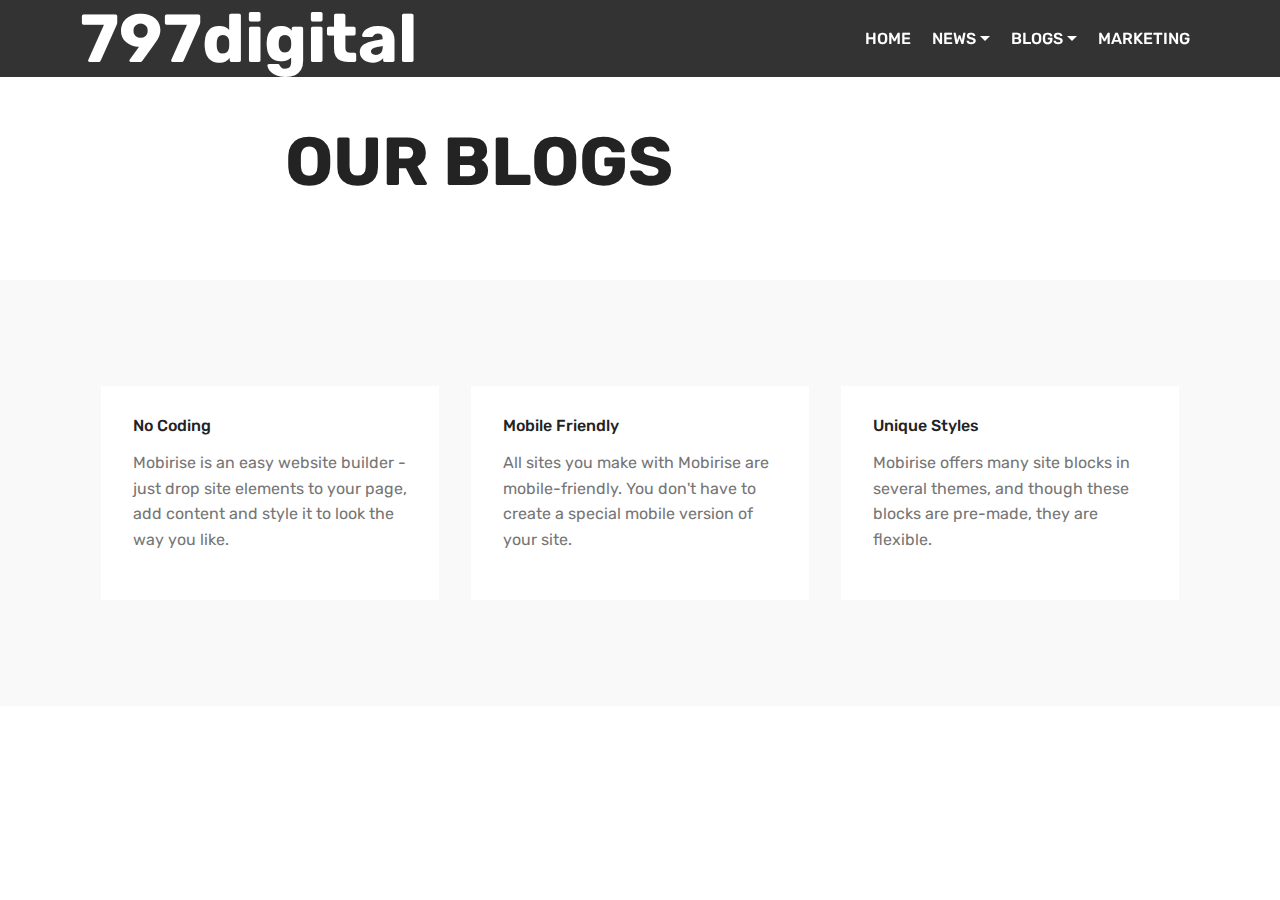
==== BLOGS.html @ 0e844e64 "create github pages" ====
<!DOCTYPE html>
<html >
<head>
  <!-- Site made with Mobirise Website Builder v4.8.4, https://mobirise.com -->
  <meta charset="UTF-8">
  <meta http-equiv="X-UA-Compatible" content="IE=edge">
  <meta name="generator" content="Mobirise v4.8.4, mobirise.com">
  <meta name="viewport" content="width=device-width, initial-scale=1, minimum-scale=1">
  <link rel="shortcut icon" href="assets/images/logo2.png" type="image/x-icon">
  <meta name="description" content="">
  <title>BLOGS</title>
  <link rel="stylesheet" href="assets/web/assets/mobirise-icons/mobirise-icons.css">
  <link rel="stylesheet" href="assets/tether/tether.min.css">
  <link rel="stylesheet" href="assets/bootstrap/css/bootstrap.min.css">
  <link rel="stylesheet" href="assets/bootstrap/css/bootstrap-grid.min.css">
  <link rel="stylesheet" href="assets/bootstrap/css/bootstrap-reboot.min.css">
  <link rel="stylesheet" href="assets/dropdown/css/style.css">
  <link rel="stylesheet" href="assets/theme/css/style.css">
  <link rel="stylesheet" href="assets/mobirise/css/mbr-additional.css" type="text/css">
  
  
  
</head>
<body>
  <section class="menu cid-r5qSWXnFRb" once="menu" id="menu1-b">

    

    <nav class="navbar navbar-expand beta-menu navbar-dropdown align-items-center navbar-fixed-top navbar-toggleable-sm">
        <button class="navbar-toggler navbar-toggler-right" type="button" data-toggle="collapse" data-target="#navbarSupportedContent" aria-controls="navbarSupportedContent" aria-expanded="false" aria-label="Toggle navigation">
            <div class="hamburger">
                <span></span>
                <span></span>
                <span></span>
                <span></span>
            </div>
        </button>
        <div class="menu-logo">
            <div class="navbar-brand">
                
                <span class="navbar-caption-wrap"><a class="navbar-caption text-white display-1" href="https://mobirise.co">
                        797digital</a></span>
            </div>
        </div>
        <div class="collapse navbar-collapse" id="navbarSupportedContent">
            <ul class="navbar-nav nav-dropdown nav-right" data-app-modern-menu="true"><li class="nav-item">
                    <a class="nav-link link text-white display-4" href="https://mobirise.co">
                        
                        HOME</a>
                </li>
                <li class="nav-item dropdown"><a class="nav-link link text-white dropdown-toggle display-4" href="https://mobirise.co" aria-expanded="false" data-toggle="dropdown-submenu">
                        
                        NEWS</a><div class="dropdown-menu"><a class="text-white dropdown-item display-4" href="https://hollywoodopolis.blogspot.com/" aria-expanded="true" target="_blank">CELEBS</a><a class="text-white dropdown-item display-4" href="https://thefilmnewser.blogspot.com/" aria-expanded="true" target="_blank">FILM</a><a class="text-white dropdown-item display-4" href="https://tvlove4.blogspot.com/" aria-expanded="true" target="_blank">TV</a><a class="text-white dropdown-item display-4" href="https://scatenato2.blogspot.com/" aria-expanded="true" target="_blank">MUSIC</a><a class="text-white dropdown-item display-4" href="https://stylesurfy.blogspot.com/" aria-expanded="true" target="_blank">FASHION</a><a class="text-white dropdown-item display-4" href="https://eopolis.blogspot.com/" aria-expanded="true" target="_blank">TECH</a><a class="text-white dropdown-item display-4" href="https://wallstpost.blogspot.com/" aria-expanded="true" target="_blank">BUSINESS</a><a class="text-white dropdown-item display-4" href="https://nflopolis.blogspot.com/" aria-expanded="true" target="_blank">NFL</a><a class="text-white dropdown-item display-4" href="https://nbaopolis.blogspot.com/" aria-expanded="true" target="_blank">NBA</a><a class="text-white dropdown-item display-4" href="https://mlbopolis.blogspot.com/" aria-expanded="true" target="_blank">MLB</a></div></li><li class="nav-item dropdown open"><a class="nav-link link text-white dropdown-toggle display-4" href="https://mobirise.co" data-toggle="dropdown-submenu" aria-expanded="true">
                        
                        BLOGS</a><div class="dropdown-menu"><a class="text-white dropdown-item display-4" href="https://mobirise.co">FASHION</a><a class="text-white dropdown-item display-4" href="https://mobirise.co">TRAVEL</a><a class="text-white dropdown-item display-4" href="https://mobirise.co">WEIRD</a><a class="text-white dropdown-item display-4" href="https://mobirise.co">ANIMALS</a><a class="text-white dropdown-item display-4" href="https://mobirise.co">VIDEO</a></div></li><li class="nav-item"><a class="nav-link link text-white display-4" href="https://mobirise.co">
                        
                        MARKETING</a></li></ul>
            
        </div>
    </nav>
</section>

<section class="engine"><a href="https://mobirise.info/q">free responsive site templates</a></section><section class="mbr-section content4 cid-r5sMwKnuTa" id="content4-c">

    

    <div class="container">
        <div class="media-container-row">
            <div class="title col-12 col-md-8">
                <h2 class="align-center pb-3 mbr-fonts-style display-1"><br><strong>OUR BLOGS</strong></h2>
                
                
            </div>
        </div>
    </div>
</section>

<section class="features4 cid-r5sNaCxOpq" id="features4-d">
    
         

    
    <div class="container">
        <div class="media-container-row">
            <div class="card p-3 col-12 col-md-6 col-lg-4">
                <div class="card-wrapper media-container-row media-container-row">
                    <div class="card-box">
                        <h4 class="card-title pb-3 mbr-fonts-style display-7">
                            No Coding
                        </h4>
                        <p class="mbr-text mbr-fonts-style display-7">
                            Mobirise is an easy website builder - just drop site elements to your page, add content and style it to look the way you like.
                        </p>
                    </div>
                </div>
            </div>

            <div class="card p-3 col-12 col-md-6 col-12 col-md-6 col-lg-4">
                <div class="card-wrapper media-container-row">
                    <div class="card-box">
                        <h4 class="card-title pb-3 mbr-fonts-style display-7">
                            Mobile Friendly
                        </h4>
                        <p class="mbr-text mbr-fonts-style display-7">
                            All sites you make with Mobirise are mobile-friendly. You don't have to create a special mobile version of your site.
                        </p>
                    </div>
                </div>
            </div>

            <div class="card p-3 col-12 col-md-6 col-lg-4">
                <div class="card-wrapper media-container-row">
                    <div class="card-box">
                        <h4 class="card-title pb-3 mbr-fonts-style display-7">
                            Unique Styles
                        </h4>
                        <p class="mbr-text mbr-fonts-style display-7">
                            Mobirise offers many site blocks in several themes, and though these blocks are pre-made, they are flexible.
                        </p>
                    </div>
                </div>
            </div>

            
        </div>
    </div>
</section>


  <script src="assets/web/assets/jquery/jquery.min.js"></script>
  <script src="assets/popper/popper.min.js"></script>
  <script src="assets/tether/tether.min.js"></script>
  <script src="assets/bootstrap/js/bootstrap.min.js"></script>
  <script src="assets/smoothscroll/smooth-scroll.js"></script>
  <script src="assets/dropdown/js/script.min.js"></script>
  <script src="assets/touchswipe/jquery.touch-swipe.min.js"></script>
  <script src="assets/theme/js/script.js"></script>
  
  
</body>
</html>
---- assets/web/assets/mobirise-icons/mobirise-icons.css ----
@font-face {
  font-family: 'MobiriseIcons';
  src:  url('mobirise-icons.eot?spat4u');
  src:  url('mobirise-icons.eot?spat4u#iefix') format('embedded-opentype'),
    url('mobirise-icons.ttf?spat4u') format('truetype'),
    url('mobirise-icons.woff?spat4u') format('woff'),
    url('mobirise-icons.svg?spat4u#MobiriseIcons') format('svg');
  font-weight: normal;
  font-style: normal;
}

[class^="mbri-"], [class*=" mbri-"] {
  /* use !important to prevent issues with browser extensions that change fonts */
  font-family: MobiriseIcons !important;
  speak: none;
  font-style: normal;
  font-weight: normal;
  font-variant: normal;
  text-transform: none;
  line-height: 1;

  /* Better Font Rendering =========== */
  -webkit-font-smoothing: antialiased;
  -moz-osx-font-smoothing: grayscale;
}

.mbri-add-submenu:before {
  content: "\e900";
}
.mbri-alert:before {
  content: "\e901";
}
.mbri-align-center:before {
  content: "\e902";
}
.mbri-align-justify:before {
  content: "\e903";
}
.mbri-align-left:before {
  content: "\e904";
}
.mbri-align-right:before {
  content: "\e905";
}
.mbri-android:before {
  content: "\e906";
}
.mbri-apple:before {
  content: "\e907";
}
.mbri-arrow-down:before {
  content: "\e908";
}
.mbri-arrow-next:before {
  content: "\e909";
}
.mbri-arrow-prev:before {
  content: "\e90a";
}
.mbri-arrow-up:before {
  content: "\e90b";
}
.mbri-bold:before {
  content: "\e90c";
}
.mbri-bookmark:before {
  content: "\e90d";
}
.mbri-bootstrap:before {
  content: "\e90e";
}
.mbri-briefcase:before {
  content: "\e90f";
}
.mbri-browse:before {
  content: "\e910";
}
.mbri-bulleted-list:before {
  content: "\e911";
}
.mbri-calendar:before {
  content: "\e912";
}
.mbri-camera:before {
  content: "\e913";
}
.mbri-cart-add:before {
  content: "\e914";
}
.mbri-cart-full:before {
  content: "\e915";
}
.mbri-cash:before {
  content: "\e916";
}
.mbri-change-style:before {
  content: "\e917";
}
.mbri-chat:before {
  content: "\e918";
}
.mbri-clock:before {
  content: "\e919";
}
.mbri-close:before {
  content: "\e91a";
}
.mbri-cloud:before {
  content: "\e91b";
}
.mbri-code:before {
  content: "\e91c";
}
.mbri-contact-form:before {
  content: "\e91d";
}
.mbri-credit-card:before {
  content: "\e91e";
}
.mbri-cursor-click:before {
  content: "\e91f";
}
.mbri-cust-feedback:before {
  content: "\e920";
}
.mbri-database:before {
  content: "\e921";
}
.mbri-delivery:before {
  content: "\e922";
}
.mbri-desktop:before {
  content: "\e923";
}
.mbri-devices:before {
  content: "\e924";
}
.mbri-down:before {
  content: "\e925";
}
.mbri-download:before {
  content: "\e989";
}
.mbri-drag-n-drop:before {
  content: "\e927";
}
.mbri-drag-n-drop2:before {
  content: "\e928";
}
.mbri-edit:before {
  content: "\e929";
}
.mbri-edit2:before {
  content: "\e92a";
}
.mbri-error:before {
  content: "\e92b";
}
.mbri-extension:before {
  content: "\e92c";
}
.mbri-features:before {
  content: "\e92d";
}
.mbri-file:before {
  content: "\e92e";
}
.mbri-flag:before {
  content: "\e92f";
}
.mbri-folder:before {
  content: "\e930";
}
.mbri-gift:before {
  content: "\e931";
}
.mbri-github:before {
  content: "\e932";
}
.mbri-globe:before {
  content: "\e933";
}
.mbri-globe-2:before {
  content: "\e934";
}
.mbri-growing-chart:before {
  content: "\e935";
}
.mbri-hearth:before {
  content: "\e936";
}
.mbri-help:before {
  content: "\e937";
}
.mbri-home:before {
  content: "\e938";
}
.mbri-hot-cup:before {
  content: "\e939";
}
.mbri-idea:before {
  content: "\e93a";
}
.mbri-image-gallery:before {
  content: "\e93b";
}
.mbri-image-slider:before {
  content: "\e93c";
}
.mbri-info:before {
  content: "\e93d";
}
.mbri-italic:before {
  content: "\e93e";
}
.mbri-key:before {
  content: "\e93f";
}
.mbri-laptop:before {
  content: "\e940";
}
.mbri-layers:before {
  content: "\e941";
}
.mbri-left-right:before {
  content: "\e942";
}
.mbri-left:before {
  content: "\e943";
}
.mbri-letter:before {
  content: "\e944";
}
.mbri-like:before {
  content: "\e945";
}
.mbri-link:before {
  content: "\e946";
}
.mbri-lock:before {
  content: "\e947";
}
.mbri-login:before {
  content: "\e948";
}
.mbri-logout:before {
  content: "\e949";
}
.mbri-magic-stick:before {
  content: "\e94a";
}
.mbri-map-pin:before {
  content: "\e94b";
}
.mbri-menu:before {
  content: "\e94c";
}
.mbri-mobile:before {
  content: "\e94d";
}
.mbri-mobile2:before {
  content: "\e94e";
}
.mbri-mobirise:before {
  content: "\e94f";
}
.mbri-more-horizontal:before {
  content: "\e950";
}
.mbri-more-vertical:before {
  content: "\e951";
}
.mbri-music:before {
  content: "\e952";
}
.mbri-new-file:before {
  content: "\e953";
}
.mbri-numbered-list:before {
  content: "\e954";
}
.mbri-opened-folder:before {
  content: "\e955";
}
.mbri-pages:before {
  content: "\e956";
}
.mbri-paper-plane:before {
  content: "\e957";
}
.mbri-paperclip:before {
  content: "\e958";
}
.mbri-photo:before {
  content: "\e959";
}
.mbri-photos:before {
  content: "\e95a";
}
.mbri-pin:before {
  content: "\e95b";
}
.mbri-play:before {
  content: "\e95c";
}
.mbri-plus:before {
  content: "\e95d";
}
.mbri-preview:before {
  content: "\e95e";
}
.mbri-print:before {
  content: "\e95f";
}
.mbri-protect:before {
  content: "\e960";
}
.mbri-question:before {
  content: "\e961";
}
.mbri-quote-left:before {
  content: "\e962";
}
.mbri-quote-right:before {
  content: "\e963";
}
.mbri-refresh:before {
  content: "\e964";
}
.mbri-responsive:before {
  content: "\e965";
}
.mbri-right:before {
  content: "\e966";
}
.mbri-rocket:before {
  content: "\e967";
}
.mbri-sad-face:before {
  content: "\e968";
}
.mbri-sale:before {
  content: "\e969";
}
.mbri-save:before {
  content: "\e96a";
}
.mbri-search:before {
  content: "\e96b";
}
.mbri-setting:before {
  content: "\e96c";
}
.mbri-setting2:before {
  content: "\e96d";
}
.mbri-setting3:before {
  content: "\e96e";
}
.mbri-share:before {
  content: "\e96f";
}
.mbri-shopping-bag:before {
  content: "\e970";
}
.mbri-shopping-basket:before {
  content: "\e971";
}
.mbri-shopping-cart:before {
  content: "\e972";
}
.mbri-sites:before {
  content: "\e973";
}
.mbri-smile-face:before {
  content: "\e974";
}
.mbri-speed:before {
  content: "\e975";
}
.mbri-star:before {
  content: "\e976";
}
.mbri-success:before {
  content: "\e977";
}
.mbri-sun:before {
  content: "\e978";
}
.mbri-sun2:before {
  content: "\e979";
}
.mbri-tablet:before {
  content: "\e97a";
}
.mbri-tablet-vertical:before {
  content: "\e97b";
}
.mbri-target:before {
  content: "\e97c";
}
.mbri-timer:before {
  content: "\e97d";
}
.mbri-to-ftp:before {
  content: "\e97e";
}
.mbri-to-local-drive:before {
  content: "\e97f";
}
.mbri-touch-swipe:before {
  content: "\e980";
}
.mbri-touch:before {
  content: "\e981";
}
.mbri-trash:before {
  content: "\e982";
}
.mbri-underline:before {
  content: "\e983";
}
.mbri-unlink:before {
  content: "\e984";
}
.mbri-unlock:before {
  content: "\e985";
}
.mbri-up-down:before {
  content: "\e986";
}
.mbri-up:before {
  content: "\e987";
}
.mbri-update:before {
  content: "\e988";
}
.mbri-upload:before {
 content: "\e926"; 
}
.mbri-user:before {
  content: "\e98a";
}
.mbri-user2:before {
  content: "\e98b";
}
.mbri-users:before {
  content: "\e98c";
}
.mbri-video:before {
  content: "\e98d";
}
.mbri-video-play:before {
  content: "\e98e";
}
.mbri-watch:before {
  content: "\e98f";
}
.mbri-website-theme:before {
  content: "\e990";
}
.mbri-wifi:before {
  content: "\e991";
}
.mbri-windows:before {
  content: "\e992";
}
.mbri-zoom-out:before {
  content: "\e993";
}
.mbri-redo:before {
  content: "\e994";
}
.mbri-undo:before {
  content: "\e995";
}
---- assets/dropdown/css/style.css ----
.navbar-dropdown {
  left: 0;
  padding: 0;
  position: absolute;
  right: 0;
  top: 0;
  transition: all 0.45s ease;
  z-index: 1030;
  background: #282828; }
  .navbar-dropdown .navbar-logo {
    margin-right: 0.8rem;
    transition: margin 0.3s ease-in-out;
    vertical-align: middle; }
    .navbar-dropdown .navbar-logo img {
      height: 3.125rem;
      transition: all 0.3s ease-in-out; }
    .navbar-dropdown .navbar-logo.mbr-iconfont {
      font-size: 3.125rem;
      line-height: 3.125rem; }
  .navbar-dropdown .navbar-caption {
    font-weight: 700;
    white-space: normal;
    vertical-align: -4px;
    line-height: 3.125rem !important; }
    .navbar-dropdown .navbar-caption, .navbar-dropdown .navbar-caption:hover {
      color: inherit;
      text-decoration: none; }
  .navbar-dropdown .mbr-iconfont + .navbar-caption {
    vertical-align: -1px; }
  .navbar-dropdown.navbar-fixed-top {
    position: fixed; }
  .navbar-dropdown .navbar-brand span {
    vertical-align: -4px; }
  .navbar-dropdown.bg-color.transparent {
    background: none; }
  .navbar-dropdown.navbar-short .navbar-brand {
    padding: 0.625rem 0; }
    .navbar-dropdown.navbar-short .navbar-brand span {
      vertical-align: -1px; }
  .navbar-dropdown.navbar-short .navbar-caption {
    line-height: 2.375rem !important;
    vertical-align: -2px; }
  .navbar-dropdown.navbar-short .navbar-logo {
    margin-right: 0.5rem; }
    .navbar-dropdown.navbar-short .navbar-logo img {
      height: 2.375rem; }
    .navbar-dropdown.navbar-short .navbar-logo.mbr-iconfont {
      font-size: 2.375rem;
      line-height: 2.375rem; }
  .navbar-dropdown.navbar-short .mbr-table-cell {
    height: 3.625rem; }
  .navbar-dropdown .navbar-close {
    left: 0.6875rem;
    position: fixed;
    top: 0.75rem;
    z-index: 1000; }
  .navbar-dropdown .hamburger-icon {
    content: "";
    display: inline-block;
    vertical-align: middle;
    width: 16px;
    -webkit-box-shadow: 0 -6px 0 1px #282828,0 0 0 1px #282828,0 6px 0 1px #282828;
    -moz-box-shadow: 0 -6px 0 1px #282828,0 0 0 1px #282828,0 6px 0 1px #282828;
    box-shadow: 0 -6px 0 1px #282828,0 0 0 1px #282828,0 6px 0 1px #282828; }

.dropdown-menu .dropdown-toggle[data-toggle="dropdown-submenu"]::after {
  border-bottom: 0.35em solid transparent;
  border-left: 0.35em solid;
  border-right: 0;
  border-top: 0.35em solid transparent;
  margin-left: 0.3rem; }

.dropdown-menu .dropdown-item:focus {
  outline: 0; }

.nav-dropdown {
  font-size: 0.75rem;
  font-weight: 500;
  height: auto !important; }
  .nav-dropdown .nav-btn {
    padding-left: 1rem; }
  .nav-dropdown .link {
    margin: .667em 1.667em;
    font-weight: 500;
    padding: 0;
    transition: color .2s ease-in-out; }
    .nav-dropdown .link.dropdown-toggle {
      margin-right: 2.583em; }
      .nav-dropdown .link.dropdown-toggle::after {
        margin-left: .25rem;
        border-top: 0.35em solid;
        border-right: 0.35em solid transparent;
        border-left: 0.35em solid transparent;
        border-bottom: 0; }
      .nav-dropdown .link.dropdown-toggle[aria-expanded="true"] {
        margin: 0;
        padding: 0.667em 3.263em  0.667em 1.667em; }
  .nav-dropdown .link::after,
  .nav-dropdown .dropdown-item::after {
    color: inherit; }
  .nav-dropdown .btn {
    font-size: 0.75rem;
    font-weight: 700;
    letter-spacing: 0;
    margin-bottom: 0;
    padding-left: 1.25rem;
    padding-right: 1.25rem; }
  .nav-dropdown .dropdown-menu {
    border-radius: 0;
    border: 0;
    left: 0;
    margin: 0;
    padding-bottom: 1.25rem;
    padding-top: 1.25rem;
    position: relative; }
  .nav-dropdown .dropdown-submenu {
    margin-left: 0.125rem;
    top: 0; }
  .nav-dropdown .dropdown-item {
    font-weight: 500;
    line-height: 2;
    padding: 0.3846em 4.615em 0.3846em 1.5385em;
    position: relative;
    transition: color .2s ease-in-out, background-color .2s ease-in-out; }
    .nav-dropdown .dropdown-item::after {
      margin-top: -0.3077em;
      position: absolute;
      right: 1.1538em;
      top: 50%; }
    .nav-dropdown .dropdown-item:focus, .nav-dropdown .dropdown-item:hover {
      background: none; }

@media (max-width: 767px) {
  .nav-dropdown.navbar-toggleable-sm {
    bottom: 0;
    display: none;
    left: 0;
    overflow-x: hidden;
    position: fixed;
    top: 0;
    transform: translateX(-100%);
    -ms-transform: translateX(-100%);
    -webkit-transform: translateX(-100%);
    width: 18.75rem;
    z-index: 999; } }
.nav-dropdown.navbar-toggleable-xl {
  bottom: 0;
  display: none;
  left: 0;
  overflow-x: hidden;
  position: fixed;
  top: 0;
  transform: translateX(-100%);
  -ms-transform: translateX(-100%);
  -webkit-transform: translateX(-100%);
  width: 18.75rem;
  z-index: 999; }

.nav-dropdown-sm {
  display: block !important;
  overflow-x: hidden;
  overflow: auto;
  padding-top: 3.875rem; }
  .nav-dropdown-sm::after {
    content: "";
    display: block;
    height: 3rem;
    width: 100%; }
  .nav-dropdown-sm.collapse.in ~ .navbar-close {
    display: block !important; }
  .nav-dropdown-sm.collapsing, .nav-dropdown-sm.collapse.in {
    transform: translateX(0);
    -ms-transform: translateX(0);
    -webkit-transform: translateX(0);
    transition: all 0.25s ease-out;
    -webkit-transition: all 0.25s ease-out;
    background: #282828; }
  .nav-dropdown-sm.collapsing[aria-expanded="false"] {
    transform: translateX(-100%);
    -ms-transform: translateX(-100%);
    -webkit-transform: translateX(-100%); }
  .nav-dropdown-sm .nav-item {
    display: block;
    margin-left: 0 !important;
    padding-left: 0; }
  .nav-dropdown-sm .link,
  .nav-dropdown-sm .dropdown-item {
    border-top: 1px dotted rgba(255, 255, 255, 0.1);
    font-size: 0.8125rem;
    line-height: 1.6;
    margin: 0 !important;
    padding: 0.875rem 2.4rem 0.875rem 1.5625rem !important;
    position: relative;
    white-space: normal; }
    .nav-dropdown-sm .link:focus, .nav-dropdown-sm .link:hover,
    .nav-dropdown-sm .dropdown-item:focus,
    .nav-dropdown-sm .dropdown-item:hover {
      background: rgba(0, 0, 0, 0.2) !important;
      color: #c0a375; }
  .nav-dropdown-sm .nav-btn {
    position: relative;
    padding: 1.5625rem 1.5625rem 0 1.5625rem; }
    .nav-dropdown-sm .nav-btn::before {
      border-top: 1px dotted rgba(255, 255, 255, 0.1);
      content: "";
      left: 0;
      position: absolute;
      top: 0;
      width: 100%; }
    .nav-dropdown-sm .nav-btn + .nav-btn {
      padding-top: 0.625rem; }
      .nav-dropdown-sm .nav-btn + .nav-btn::before {
        display: none; }
  .nav-dropdown-sm .btn {
    padding: 0.625rem 0; }
  .nav-dropdown-sm .dropdown-toggle[data-toggle="dropdown-submenu"]::after {
    margin-left: .25rem;
    border-top: 0.35em solid;
    border-right: 0.35em solid transparent;
    border-left: 0.35em solid transparent;
    border-bottom: 0; }
  .nav-dropdown-sm .dropdown-toggle[data-toggle="dropdown-submenu"][aria-expanded="true"]::after {
    border-top: 0;
    border-right: 0.35em solid transparent;
    border-left: 0.35em solid transparent;
    border-bottom: 0.35em solid; }
  .nav-dropdown-sm .dropdown-menu {
    margin: 0;
    padding: 0;
    position: relative;
    top: 0;
    left: 0;
    width: 100%;
    border: 0;
    float: none;
    border-radius: 0;
    background: none; }
  .nav-dropdown-sm .dropdown-submenu {
    left: 100%;
    margin-left: 0.125rem;
    margin-top: -1.25rem;
    top: 0; }

.navbar-toggleable-sm .nav-dropdown .dropdown-menu {
  position: absolute; }

.navbar-toggleable-sm .nav-dropdown .dropdown-submenu {
  left: 100%;
  margin-left: 0.125rem;
  margin-top: -1.25rem;
  top: 0; }

.navbar-toggleable-sm.opened .nav-dropdown .dropdown-menu {
  position: relative; }

.navbar-toggleable-sm.opened .nav-dropdown .dropdown-submenu {
  left: 0;
  margin-left: 00rem;
  margin-top: 0rem;
  top: 0; }

.is-builder .nav-dropdown.collapsing {
  transition: none !important; }

/*# sourceMappingURL=style.css.map */
---- assets/theme/css/style.css ----
/*!
 * Mobirise v4 theme (https://mobirise.com/)
 * Copyright 2017 Mobirise
 */section{background-color:#eeeeee}section,.container,.container-fluid{position:relative;word-wrap:break-word}a.mbr-iconfont:hover{text-decoration:none}.article .lead p,.article .lead ul,.article .lead ol,.article .lead pre,.article .lead blockquote{margin-bottom:0}a{font-style:normal;font-weight:400;cursor:pointer}a,a:hover{text-decoration:none}figure{margin-bottom:0}body{color:#232323}h1,h2,h3,h4,h5,h6,.h1,.h2,.h3,.h4,.h5,.h6,.display-1,.display-2,.display-3,.display-4{line-height:1;word-break:break-word;word-wrap:break-word}b,strong{font-weight:bold}blockquote{padding:10px 0 10px 20px;position:relative;border-left:2px solid;border-color:#ff3366}input:-webkit-autofill,input:-webkit-autofill:hover,input:-webkit-autofill:focus,input:-webkit-autofill:active{transition-delay:9999s;transition-property:background-color, color}textarea[type="hidden"]{display:none}body{position:relative}section{background-position:50% 50%;background-repeat:no-repeat;background-size:cover}section .mbr-background-video,section .mbr-background-video-preview{position:absolute;bottom:0;left:0;right:0;top:0}.hidden{visibility:hidden}.mbr-z-index20{z-index:20}/*! Base colors */.mbr-white{color:#ffffff}.mbr-black{color:#000000}.mbr-bg-white{background-color:#ffffff}.mbr-bg-black{background-color:#000000}/*! Text-aligns */.align-left{text-align:left}.align-center{text-align:center}.align-right{text-align:right}@media (max-width: 767px){.align-left,.align-center,.align-right,.mbr-section-btn,.mbr-section-title{text-align:center}}/*! Font-weight  */.mbr-light{font-weight:300}.mbr-regular{font-weight:400}.mbr-semibold{font-weight:500}.mbr-bold{font-weight:700}/*! Media  */.media-size-item{-webkit-flex:1 1 auto;-moz-flex:1 1 auto;-ms-flex:1 1 auto;-o-flex:1 1 auto;flex:1 1 auto}.media-content{-webkit-flex-basis:100%;flex-basis:100%}.media-container-row{display:-ms-flexbox;display:-webkit-flex;display:flex;-webkit-flex-direction:row;-ms-flex-direction:row;flex-direction:row;-webkit-flex-wrap:wrap;-ms-flex-wrap:wrap;flex-wrap:wrap;-webkit-justify-content:center;-ms-flex-pack:center;justify-content:center;-webkit-align-content:center;-ms-flex-line-pack:center;align-content:center;-webkit-align-items:start;-ms-flex-align:start;align-items:start}.media-container-row .media-size-item{width:400px}.media-container-column{display:-ms-flexbox;display:-webkit-flex;display:flex;-webkit-flex-direction:column;-ms-flex-direction:column;flex-direction:column;-webkit-flex-wrap:wrap;-ms-flex-wrap:wrap;flex-wrap:wrap;-webkit-justify-content:center;-ms-flex-pack:center;justify-content:center;-webkit-align-content:center;-ms-flex-line-pack:center;align-content:center;-webkit-align-items:stretch;-ms-flex-align:stretch;align-items:stretch}.media-container-column>*{width:100%}@media (min-width: 992px){.media-container-row{-webkit-flex-wrap:nowrap;-ms-flex-wrap:nowrap;flex-wrap:nowrap}}figure{overflow:hidden}figure[mbr-media-size]{transition:width 0.1s}.mbr-figure img,.mbr-figure iframe{display:block;width:100%}.card{background-color:transparent;border:none}.card-img{text-align:center;flex-shrink:0;-webkit-flex-shrink:0}.media{max-width:100%;margin:0 auto}.mbr-figure{-ms-flex-item-align:center;-ms-grid-row-align:center;-webkit-align-self:center;align-self:center}.media-container>div{max-width:100%}.mbr-figure img,.card-img img{width:100%}@media (max-width: 991px){.media-size-item{width:auto !important}.media{width:auto}.mbr-figure{width:100% !important}}/*! Buttons */.mbr-section-btn{margin-left:-.25rem;margin-right:-.25rem;font-size:0}nav .mbr-section-btn{margin-left:0rem;margin-right:0rem}/*! Btn icon margin */.btn .mbr-iconfont,.btn.btn-sm .mbr-iconfont{cursor:pointer;margin-right:0.5rem}.btn.btn-md .mbr-iconfont,.btn.btn-md .mbr-iconfont{margin-right:0.8rem}.mbr-regular{font-weight:400}.mbr-semibold{font-weight:500}.mbr-bold{font-weight:700}[type="submit"]{-webkit-appearance:none}/*! Full-screen */.mbr-fullscreen .mbr-overlay{min-height:100vh}.mbr-fullscreen{display:flex;display:-webkit-flex;display:-moz-flex;display:-ms-flex;display:-o-flex;align-items:center;-webkit-align-items:center;min-height:100vh;padding-top:3rem;padding-bottom:3rem}/*! Map */.map{height:25rem;position:relative}.map iframe{width:100%;height:100%}.form-asterisk{font-family:initial;position:absolute;top:-2px;font-weight:normal}/*! Scroll to top arrow */.mbr-arrow-up{bottom:25px;right:90px;position:fixed;text-align:right;z-index:5000;color:#ffffff;font-size:32px;transform:rotate(180deg);-webkit-transform:rotate(180deg)}.mbr-arrow-up a{background:rgba(0,0,0,0.2);border-radius:3px;color:#fff;display:inline-block;height:60px;width:60px;outline-style:none !important;position:relative;text-decoration:none;transition:all .3s ease-in-out;cursor:pointer;text-align:center}.mbr-arrow-up a:hover{background-color:rgba(0,0,0,0.4)}.mbr-arrow-up a i{line-height:60px}.mbr-arrow-up-icon{display:block;color:#fff}.mbr-arrow-up-icon::before{content:"\203a";display:inline-block;font-family:serif;font-size:32px;line-height:1;font-style:normal;position:relative;top:6px;left:-4px;-webkit-transform:rotate(-90deg);transform:rotate(-90deg)}/*! Arrow Down */.mbr-arrow{position:absolute;bottom:45px;left:50%;width:60px;height:60px;cursor:pointer;background-color:rgba(80,80,80,0.5);border-radius:50%;-webkit-transform:translateX(-50%);transform:translateX(-50%)}.mbr-arrow>a{display:inline-block;text-decoration:none;outline-style:none;-webkit-animation:arrowdown 1.7s ease-in-out infinite;animation:arrowdown 1.7s ease-in-out infinite}.mbr-arrow>a>i{position:absolute;top:-2px;left:15px;font-size:2rem}@keyframes arrowdown{0%{transform:translateY(0px);-webkit-transform:translateY(0px)}50%{transform:translateY(-5px);-webkit-transform:translateY(-5px)}100%{transform:translateY(0px);-webkit-transform:translateY(0px)}}@-webkit-keyframes arrowdown{0%{transform:translateY(0px);-webkit-transform:translateY(0px)}50%{transform:translateY(-5px);-webkit-transform:translateY(-5px)}100%{transform:translateY(0px);-webkit-transform:translateY(0px)}}@media (max-width: 500px){.mbr-arrow-up{left:50%;right:auto;transform:translateX(-50%) rotate(180deg);-webkit-transform:translateX(-50%) rotate(180deg)}}@keyframes gradient-animation{from{background-position:0% 100%;animation-timing-function:ease-in-out}to{background-position:100% 0%;animation-timing-function:ease-in-out}}@-webkit-keyframes gradient-animation{from{background-position:0% 100%;animation-timing-function:ease-in-out}to{background-position:100% 0%;animation-timing-function:ease-in-out}}.bg-gradient{background-size:200% 200%;animation:gradient-animation 5s infinite alternate;-webkit-animation:gradient-animation 5s infinite alternate}.menu .navbar-brand{display:-webkit-flex}.menu .navbar-brand span{display:flex;display:-webkit-flex}.menu .navbar-brand .navbar-caption-wrap{display:-webkit-flex}.menu .navbar-brand .navbar-logo img{display:-webkit-flex}@media (min-width: 768px) and (max-width: 991px){.menu .navbar-toggleable-sm .navbar-nav{display:-webkit-box;display:-webkit-flex;display:-ms-flexbox}}@media (min-width: 992px){.menu .navbar-nav.nav-dropdown{display:-webkit-flex}.menu .navbar-toggleable-sm .navbar-collapse{display:-webkit-flex !important}}.navbar{display:-webkit-flex;-webkit-flex-wrap:wrap;-webkit-align-items:center;-webkit-justify-content:space-between}.navbar-collapse{-webkit-flex-basis:100%;-webkit-flex-grow:1;-webkit-align-items:center}.nav-dropdown .link{padding:.667em 1.667em !important;margin:0 !important}.nav{display:-webkit-flex;-webkit-flex-wrap:wrap}.row{display:-webkit-flex;-webkit-flex-wrap:wrap}.justify-content-center{-webkit-justify-content:center}.form-inline{display:-webkit-flex;-webkit-flex-flow:row wrap;-webkit-align-items:center}.card-wrapper{flex:1;-webkit-flex:1}.carousel-control{display:-webkit-flex;-webkit-align-items:center;-webkit-justify-content:center}.carousel-controls{display:-webkit-flex}.media{display:-webkit-flex}
/*# sourceMappingURL=style.css.map */
.engine {
	position: absolute;
	text-indent: -2400px;
	text-align: center;
	padding: 0;
	top: 0;
	left: -2400px;
}
---- assets/mobirise/css/mbr-additional.css ----
@import url(https://fonts.googleapis.com/css?family=Rubik:300,300i,400,400i,500,500i,700,700i,900,900i);





body {
  font-style: normal;
  line-height: 1.5;
}
.mbr-section-title {
  font-style: normal;
  line-height: 1.2;
}
.mbr-section-subtitle {
  line-height: 1.3;
}
.mbr-text {
  font-style: normal;
  line-height: 1.6;
}
.display-1 {
  font-family: 'Rubik', sans-serif;
  font-size: 4.25rem;
}
.display-1 > .mbr-iconfont {
  font-size: 6.8rem;
}
.display-2 {
  font-family: 'Rubik', sans-serif;
  font-size: 3rem;
}
.display-2 > .mbr-iconfont {
  font-size: 4.8rem;
}
.display-4 {
  font-family: 'Rubik', sans-serif;
  font-size: 1rem;
}
.display-4 > .mbr-iconfont {
  font-size: 1.6rem;
}
.display-5 {
  font-family: 'Rubik', sans-serif;
  font-size: 1.5rem;
}
.display-5 > .mbr-iconfont {
  font-size: 2.4rem;
}
.display-7 {
  font-family: 'Rubik', sans-serif;
  font-size: 1rem;
}
.display-7 > .mbr-iconfont {
  font-size: 1.6rem;
}
/* ---- Fluid typography for mobile devices ---- */
/* 1.4 - font scale ratio ( bootstrap == 1.42857 ) */
/* 100vw - current viewport width */
/* (48 - 20)  48 == 48rem == 768px, 20 == 20rem == 320px(minimal supported viewport) */
/* 0.65 - min scale variable, may vary */
@media (max-width: 768px) {
  .display-1 {
    font-size: 3.4rem;
    font-size: calc( 2.1374999999999997rem + (4.25 - 2.1374999999999997) * ((100vw - 20rem) / (48 - 20)));
    line-height: calc( 1.4 * (2.1374999999999997rem + (4.25 - 2.1374999999999997) * ((100vw - 20rem) / (48 - 20))));
  }
  .display-2 {
    font-size: 2.4rem;
    font-size: calc( 1.7rem + (3 - 1.7) * ((100vw - 20rem) / (48 - 20)));
    line-height: calc( 1.4 * (1.7rem + (3 - 1.7) * ((100vw - 20rem) / (48 - 20))));
  }
  .display-4 {
    font-size: 0.8rem;
    font-size: calc( 1rem + (1 - 1) * ((100vw - 20rem) / (48 - 20)));
    line-height: calc( 1.4 * (1rem + (1 - 1) * ((100vw - 20rem) / (48 - 20))));
  }
  .display-5 {
    font-size: 1.2rem;
    font-size: calc( 1.175rem + (1.5 - 1.175) * ((100vw - 20rem) / (48 - 20)));
    line-height: calc( 1.4 * (1.175rem + (1.5 - 1.175) * ((100vw - 20rem) / (48 - 20))));
  }
}
/* Buttons */
.btn {
  font-weight: 500;
  border-width: 2px;
  font-style: normal;
  letter-spacing: 1px;
  margin: .4rem .8rem;
  white-space: normal;
  -webkit-transition: all 0.3s ease-in-out;
  -moz-transition: all 0.3s ease-in-out;
  transition: all 0.3s ease-in-out;
  display: inline-flex;
  align-items: center;
  justify-content: center;
  word-break: break-word;
  -webkit-align-items: center;
  -webkit-justify-content: center;
  display: -webkit-inline-flex;
  padding: 1rem 3rem;
  border-radius: 3px;
}
.btn-sm {
  font-weight: 500;
  letter-spacing: 1px;
  -webkit-transition: all 0.3s ease-in-out;
  -moz-transition: all 0.3s ease-in-out;
  transition: all 0.3s ease-in-out;
  padding: 0.6rem 1.5rem;
  border-radius: 3px;
}
.btn-md {
  font-weight: 500;
  letter-spacing: 1px;
  margin: .4rem .8rem !important;
  -webkit-transition: all 0.3s ease-in-out;
  -moz-transition: all 0.3s ease-in-out;
  transition: all 0.3s ease-in-out;
  padding: 1rem 3rem;
  border-radius: 3px;
}
.btn-lg {
  font-weight: 500;
  letter-spacing: 1px;
  margin: .4rem .8rem !important;
  -webkit-transition: all 0.3s ease-in-out;
  -moz-transition: all 0.3s ease-in-out;
  transition: all 0.3s ease-in-out;
  padding: 1.2rem 3.2rem;
  border-radius: 3px;
}
.bg-primary {
  background-color: #333333 !important;
}
.bg-success {
  background-color: #333333 !important;
}
.bg-info {
  background-color: #333333 !important;
}
.bg-warning {
  background-color: #333333 !important;
}
.bg-danger {
  background-color: #333333 !important;
}
.btn-primary,
.btn-primary:active {
  background-color: #333333 !important;
  border-color: #333333 !important;
  color: #ffffff !important;
}
.btn-primary:hover,
.btn-primary:focus,
.btn-primary.focus,
.btn-primary.active {
  color: #ffffff !important;
  background-color: #0d0d0d !important;
  border-color: #0d0d0d !important;
}
.btn-primary.disabled,
.btn-primary:disabled {
  color: #ffffff !important;
  background-color: #0d0d0d !important;
  border-color: #0d0d0d !important;
}
.btn-secondary,
.btn-secondary:active {
  background-color: #333333 !important;
  border-color: #333333 !important;
  color: #ffffff !important;
}
.btn-secondary:hover,
.btn-secondary:focus,
.btn-secondary.focus,
.btn-secondary.active {
  color: #ffffff !important;
  background-color: #0d0d0d !important;
  border-color: #0d0d0d !important;
}
.btn-secondary.disabled,
.btn-secondary:disabled {
  color: #ffffff !important;
  background-color: #0d0d0d !important;
  border-color: #0d0d0d !important;
}
.btn-info,
.btn-info:active {
  background-color: #333333 !important;
  border-color: #333333 !important;
  color: #ffffff !important;
}
.btn-info:hover,
.btn-info:focus,
.btn-info.focus,
.btn-info.active {
  color: #ffffff !important;
  background-color: #0d0d0d !important;
  border-color: #0d0d0d !important;
}
.btn-info.disabled,
.btn-info:disabled {
  color: #ffffff !important;
  background-color: #0d0d0d !important;
  border-color: #0d0d0d !important;
}
.btn-success,
.btn-success:active {
  background-color: #333333 !important;
  border-color: #333333 !important;
  color: #ffffff !important;
}
.btn-success:hover,
.btn-success:focus,
.btn-success.focus,
.btn-success.active {
  color: #ffffff !important;
  background-color: #0d0d0d !important;
  border-color: #0d0d0d !important;
}
.btn-success.disabled,
.btn-success:disabled {
  color: #ffffff !important;
  background-color: #0d0d0d !important;
  border-color: #0d0d0d !important;
}
.btn-warning,
.btn-warning:active {
  background-color: #333333 !important;
  border-color: #333333 !important;
  color: #ffffff !important;
}
.btn-warning:hover,
.btn-warning:focus,
.btn-warning.focus,
.btn-warning.active {
  color: #ffffff !important;
  background-color: #0d0d0d !important;
  border-color: #0d0d0d !important;
}
.btn-warning.disabled,
.btn-warning:disabled {
  color: #ffffff !important;
  background-color: #0d0d0d !important;
  border-color: #0d0d0d !important;
}
.btn-danger,
.btn-danger:active {
  background-color: #333333 !important;
  border-color: #333333 !important;
  color: #ffffff !important;
}
.btn-danger:hover,
.btn-danger:focus,
.btn-danger.focus,
.btn-danger.active {
  color: #ffffff !important;
  background-color: #0d0d0d !important;
  border-color: #0d0d0d !important;
}
.btn-danger.disabled,
.btn-danger:disabled {
  color: #ffffff !important;
  background-color: #0d0d0d !important;
  border-color: #0d0d0d !important;
}
.btn-white {
  color: #333333 !important;
}
.btn-white,
.btn-white:active {
  background-color: #ffffff !important;
  border-color: #ffffff !important;
  color: #808080 !important;
}
.btn-white:hover,
.btn-white:focus,
.btn-white.focus,
.btn-white.active {
  color: #808080 !important;
  background-color: #d9d9d9 !important;
  border-color: #d9d9d9 !important;
}
.btn-white.disabled,
.btn-white:disabled {
  color: #808080 !important;
  background-color: #d9d9d9 !important;
  border-color: #d9d9d9 !important;
}
.btn-black,
.btn-black:active {
  background-color: #333333 !important;
  border-color: #333333 !important;
  color: #ffffff !important;
}
.btn-black:hover,
.btn-black:focus,
.btn-black.focus,
.btn-black.active {
  color: #ffffff !important;
  background-color: #0d0d0d !important;
  border-color: #0d0d0d !important;
}
.btn-black.disabled,
.btn-black:disabled {
  color: #ffffff !important;
  background-color: #0d0d0d !important;
  border-color: #0d0d0d !important;
}
.btn-primary-outline,
.btn-primary-outline:active {
  background: none;
  border-color: #000000;
  color: #000000;
}
.btn-primary-outline:hover,
.btn-primary-outline:focus,
.btn-primary-outline.focus,
.btn-primary-outline.active {
  color: #ffffff;
  background-color: #333333;
  border-color: #333333;
}
.btn-primary-outline.disabled,
.btn-primary-outline:disabled {
  color: #ffffff !important;
  background-color: #333333 !important;
  border-color: #333333 !important;
}
.btn-secondary-outline,
.btn-secondary-outline:active {
  background: none;
  border-color: #000000;
  color: #000000;
}
.btn-secondary-outline:hover,
.btn-secondary-outline:focus,
.btn-secondary-outline.focus,
.btn-secondary-outline.active {
  color: #ffffff;
  background-color: #333333;
  border-color: #333333;
}
.btn-secondary-outline.disabled,
.btn-secondary-outline:disabled {
  color: #ffffff !important;
  background-color: #333333 !important;
  border-color: #333333 !important;
}
.btn-info-outline,
.btn-info-outline:active {
  background: none;
  border-color: #000000;
  color: #000000;
}
.btn-info-outline:hover,
.btn-info-outline:focus,
.btn-info-outline.focus,
.btn-info-outline.active {
  color: #ffffff;
  background-color: #333333;
  border-color: #333333;
}
.btn-info-outline.disabled,
.btn-info-outline:disabled {
  color: #ffffff !important;
  background-color: #333333 !important;
  border-color: #333333 !important;
}
.btn-success-outline,
.btn-success-outline:active {
  background: none;
  border-color: #000000;
  color: #000000;
}
.btn-success-outline:hover,
.btn-success-outline:focus,
.btn-success-outline.focus,
.btn-success-outline.active {
  color: #ffffff;
  background-color: #333333;
  border-color: #333333;
}
.btn-success-outline.disabled,
.btn-success-outline:disabled {
  color: #ffffff !important;
  background-color: #333333 !important;
  border-color: #333333 !important;
}
.btn-warning-outline,
.btn-warning-outline:active {
  background: none;
  border-color: #000000;
  color: #000000;
}
.btn-warning-outline:hover,
.btn-warning-outline:focus,
.btn-warning-outline.focus,
.btn-warning-outline.active {
  color: #ffffff;
  background-color: #333333;
  border-color: #333333;
}
.btn-warning-outline.disabled,
.btn-warning-outline:disabled {
  color: #ffffff !important;
  background-color: #333333 !important;
  border-color: #333333 !important;
}
.btn-danger-outline,
.btn-danger-outline:active {
  background: none;
  border-color: #000000;
  color: #000000;
}
.btn-danger-outline:hover,
.btn-danger-outline:focus,
.btn-danger-outline.focus,
.btn-danger-outline.active {
  color: #ffffff;
  background-color: #333333;
  border-color: #333333;
}
.btn-danger-outline.disabled,
.btn-danger-outline:disabled {
  color: #ffffff !important;
  background-color: #333333 !important;
  border-color: #333333 !important;
}
.btn-black-outline,
.btn-black-outline:active {
  background: none;
  border-color: #000000;
  color: #000000;
}
.btn-black-outline:hover,
.btn-black-outline:focus,
.btn-black-outline.focus,
.btn-black-outline.active {
  color: #ffffff;
  background-color: #333333;
  border-color: #333333;
}
.btn-black-outline.disabled,
.btn-black-outline:disabled {
  color: #ffffff !important;
  background-color: #333333 !important;
  border-color: #333333 !important;
}
.btn-white-outline,
.btn-white-outline:active,
.btn-white-outline.active {
  background: none;
  border-color: #ffffff;
  color: #ffffff;
}
.btn-white-outline:hover,
.btn-white-outline:focus,
.btn-white-outline.focus {
  color: #333333;
  background-color: #ffffff;
  border-color: #ffffff;
}
.text-primary {
  color: #333333 !important;
}
.text-secondary {
  color: #333333 !important;
}
.text-success {
  color: #333333 !important;
}
.text-info {
  color: #333333 !important;
}
.text-warning {
  color: #333333 !important;
}
.text-danger {
  color: #333333 !important;
}
.text-white {
  color: #ffffff !important;
}
.text-black {
  color: #000000 !important;
}
a.text-primary:hover,
a.text-primary:focus {
  color: #000000 !important;
}
a.text-secondary:hover,
a.text-secondary:focus {
  color: #000000 !important;
}
a.text-success:hover,
a.text-success:focus {
  color: #000000 !important;
}
a.text-info:hover,
a.text-info:focus {
  color: #000000 !important;
}
a.text-warning:hover,
a.text-warning:focus {
  color: #000000 !important;
}
a.text-danger:hover,
a.text-danger:focus {
  color: #000000 !important;
}
a.text-white:hover,
a.text-white:focus {
  color: #b3b3b3 !important;
}
a.text-black:hover,
a.text-black:focus {
  color: #4d4d4d !important;
}
.alert-success {
  background-color: #70c770;
}
.alert-info {
  background-color: #333333;
}
.alert-warning {
  background-color: #333333;
}
.alert-danger {
  background-color: #333333;
}
.mbr-section-btn a.btn:not(.btn-form) {
  border-radius: 100px;
}
.mbr-section-btn a.btn:not(.btn-form):hover,
.mbr-section-btn a.btn:not(.btn-form):focus {
  box-shadow: none !important;
}
.mbr-section-btn a.btn:not(.btn-form):hover,
.mbr-section-btn a.btn:not(.btn-form):focus {
  box-shadow: 0 10px 40px 0 rgba(0, 0, 0, 0.2) !important;
  -webkit-box-shadow: 0 10px 40px 0 rgba(0, 0, 0, 0.2) !important;
}
.mbr-gallery-filter li a {
  border-radius: 100px !important;
}
.mbr-gallery-filter li.active .btn {
  background-color: #333333;
  border-color: #333333;
  color: #ffffff;
}
.mbr-gallery-filter li.active .btn:focus {
  box-shadow: none;
}
.nav-tabs .nav-link {
  border-radius: 100px !important;
}
.btn-form {
  border-radius: 0;
}
.btn-form:hover {
  cursor: pointer;
}
a,
a:hover {
  color: #333333;
}
.mbr-plan-header.bg-primary .mbr-plan-subtitle,
.mbr-plan-header.bg-primary .mbr-plan-price-desc {
  color: #a6a6a6;
}
.mbr-plan-header.bg-success .mbr-plan-subtitle,
.mbr-plan-header.bg-success .mbr-plan-price-desc {
  color: #a6a6a6;
}
.mbr-plan-header.bg-info .mbr-plan-subtitle,
.mbr-plan-header.bg-info .mbr-plan-price-desc {
  color: #a6a6a6;
}
.mbr-plan-header.bg-warning .mbr-plan-subtitle,
.mbr-plan-header.bg-warning .mbr-plan-price-desc {
  color: #a6a6a6;
}
.mbr-plan-header.bg-danger .mbr-plan-subtitle,
.mbr-plan-header.bg-danger .mbr-plan-price-desc {
  color: #a6a6a6;
}
/* Scroll to top button*/
.scrollToTop_wraper {
  display: none;
}
#scrollToTop a i:before {
  content: '';
  position: absolute;
  height: 40%;
  top: 25%;
  background: #fff;
  width: 2px;
  left: calc(50% - 1px);
}
#scrollToTop a i:after {
  content: '';
  position: absolute;
  display: block;
  border-top: 2px solid #fff;
  border-right: 2px solid #fff;
  width: 40%;
  height: 40%;
  left: 30%;
  bottom: 30%;
  transform: rotate(135deg);
  -webkit-transform: rotate(135deg);
}
/* Others*/
.note-check a[data-value=Rubik] {
  font-style: normal;
}
.mbr-arrow a {
  color: #ffffff;
}
@media (max-width: 767px) {
  .mbr-arrow {
    display: none;
  }
}
.form-control-label {
  position: relative;
  cursor: pointer;
  margin-bottom: .357em;
  padding: 0;
}
.alert {
  color: #ffffff;
  border-radius: 0;
  border: 0;
  font-size: .875rem;
  line-height: 1.5;
  margin-bottom: 1.875rem;
  padding: 1.25rem;
  position: relative;
}
.alert.alert-form::after {
  background-color: inherit;
  bottom: -7px;
  content: "";
  display: block;
  height: 14px;
  left: 50%;
  margin-left: -7px;
  position: absolute;
  transform: rotate(45deg);
  width: 14px;
  -webkit-transform: rotate(45deg);
}
.form-control {
  background-color: #f5f5f5;
  box-shadow: none;
  color: #565656;
  font-family: 'Rubik', sans-serif;
  font-size: 1rem;
  line-height: 1.43;
  min-height: 3.5em;
  padding: 1.07em .5em;
}
.form-control > .mbr-iconfont {
  font-size: 1.6rem;
}
.form-control,
.form-control:focus {
  border: 1px solid #e8e8e8;
}
.form-active .form-control:invalid {
  border-color: red;
}
.mbr-overlay {
  background-color: #000;
  bottom: 0;
  left: 0;
  opacity: .5;
  position: absolute;
  right: 0;
  top: 0;
  z-index: 0;
}
blockquote {
  font-style: italic;
  padding: 10px 0 10px 20px;
  font-size: 1.09rem;
  position: relative;
  border-color: #333333;
  border-width: 3px;
}
ul,
ol,
pre,
blockquote {
  margin-bottom: 2.3125rem;
}
pre {
  background: #f4f4f4;
  padding: 10px 24px;
  white-space: pre-wrap;
}
.inactive {
  -webkit-user-select: none;
  -moz-user-select: none;
  -ms-user-select: none;
  user-select: none;
  pointer-events: none;
  -webkit-user-drag: none;
  user-drag: none;
}
.mbr-section__comments .row {
  justify-content: center;
  -webkit-justify-content: center;
}
/* Forms */
.mbr-form .btn {
  margin: .4rem 0;
}
.mbr-form .input-group-btn a.btn {
  border-radius: 100px !important;
}
.mbr-form .input-group-btn a.btn:hover {
  box-shadow: 0 10px 40px 0 rgba(0, 0, 0, 0.2);
}
.mbr-form .input-group-btn button[type="submit"] {
  border-radius: 100px !important;
  padding: 1rem 3rem;
}
.mbr-form .input-group-btn button[type="submit"]:hover {
  box-shadow: 0 10px 40px 0 rgba(0, 0, 0, 0.2);
}
.form2 .form-control {
  border-top-left-radius: 100px;
  border-bottom-left-radius: 100px;
}
.form2 .input-group-btn a.btn {
  border-top-left-radius: 0 !important;
  border-bottom-left-radius: 0 !important;
}
.form2 .input-group-btn button[type="submit"] {
  border-top-left-radius: 0 !important;
  border-bottom-left-radius: 0 !important;
}
.form3 input[type="email"] {
  border-radius: 100px !important;
}
@media (max-width: 349px) {
  .form2 input[type="email"] {
    border-radius: 100px !important;
  }
  .form2 .input-group-btn a.btn {
    border-radius: 100px !important;
  }
  .form2 .input-group-btn button[type="submit"] {
    border-radius: 100px !important;
  }
}
@media (max-width: 767px) {
  .btn {
    font-size: .75rem !important;
  }
  .btn .mbr-iconfont {
    font-size: 1rem !important;
  }
}
/* Social block */
.btn-social {
  font-size: 20px;
  border-radius: 50%;
  padding: 0;
  width: 44px;
  height: 44px;
  line-height: 44px;
  text-align: center;
  position: relative;
  border: 2px solid #c0a375;
  border-color: #333333;
  color: #232323;
  cursor: pointer;
}
.btn-social i {
  top: 0;
  line-height: 44px;
  width: 44px;
}
.btn-social:hover {
  color: #fff;
  background: #333333;
}
.btn-social + .btn {
  margin-left: .1rem;
}
/* Footer */
.mbr-footer-content li::before,
.mbr-footer .mbr-contacts li::before {
  background: #333333;
}
.mbr-footer-content li a:hover,
.mbr-footer .mbr-contacts li a:hover {
  color: #333333;
}
.footer3 input[type="email"],
.footer4 input[type="email"] {
  border-radius: 100px !important;
}
.footer3 .input-group-btn a.btn,
.footer4 .input-group-btn a.btn {
  border-radius: 100px !important;
}
.footer3 .input-group-btn button[type="submit"],
.footer4 .input-group-btn button[type="submit"] {
  border-radius: 100px !important;
}
/* Headers*/
.header13 .form-inline input[type="email"],
.header14 .form-inline input[type="email"] {
  border-radius: 100px;
}
.header13 .form-inline input[type="text"],
.header14 .form-inline input[type="text"] {
  border-radius: 100px;
}
.header13 .form-inline input[type="tel"],
.header14 .form-inline input[type="tel"] {
  border-radius: 100px;
}
.header13 .form-inline a.btn,
.header14 .form-inline a.btn {
  border-radius: 100px;
}
.header13 .form-inline button,
.header14 .form-inline button {
  border-radius: 100px !important;
}
.offset-1 {
  margin-left: 8.33333%;
}
.offset-2 {
  margin-left: 16.66667%;
}
.offset-3 {
  margin-left: 25%;
}
.offset-4 {
  margin-left: 33.33333%;
}
.offset-5 {
  margin-left: 41.66667%;
}
.offset-6 {
  margin-left: 50%;
}
.offset-7 {
  margin-left: 58.33333%;
}
.offset-8 {
  margin-left: 66.66667%;
}
.offset-9 {
  margin-left: 75%;
}
.offset-10 {
  margin-left: 83.33333%;
}
.offset-11 {
  margin-left: 91.66667%;
}
@media (min-width: 576px) {
  .offset-sm-0 {
    margin-left: 0%;
  }
  .offset-sm-1 {
    margin-left: 8.33333%;
  }
  .offset-sm-2 {
    margin-left: 16.66667%;
  }
  .offset-sm-3 {
    margin-left: 25%;
  }
  .offset-sm-4 {
    margin-left: 33.33333%;
  }
  .offset-sm-5 {
    margin-left: 41.66667%;
  }
  .offset-sm-6 {
    margin-left: 50%;
  }
  .offset-sm-7 {
    margin-left: 58.33333%;
  }
  .offset-sm-8 {
    margin-left: 66.66667%;
  }
  .offset-sm-9 {
    margin-left: 75%;
  }
  .offset-sm-10 {
    margin-left: 83.33333%;
  }
  .offset-sm-11 {
    margin-left: 91.66667%;
  }
}
@media (min-width: 768px) {
  .offset-md-0 {
    margin-left: 0%;
  }
  .offset-md-1 {
    margin-left: 8.33333%;
  }
  .offset-md-2 {
    margin-left: 16.66667%;
  }
  .offset-md-3 {
    margin-left: 25%;
  }
  .offset-md-4 {
    margin-left: 33.33333%;
  }
  .offset-md-5 {
    margin-left: 41.66667%;
  }
  .offset-md-6 {
    margin-left: 50%;
  }
  .offset-md-7 {
    margin-left: 58.33333%;
  }
  .offset-md-8 {
    margin-left: 66.66667%;
  }
  .offset-md-9 {
    margin-left: 75%;
  }
  .offset-md-10 {
    margin-left: 83.33333%;
  }
  .offset-md-11 {
    margin-left: 91.66667%;
  }
}
@media (min-width: 992px) {
  .offset-lg-0 {
    margin-left: 0%;
  }
  .offset-lg-1 {
    margin-left: 8.33333%;
  }
  .offset-lg-2 {
    margin-left: 16.66667%;
  }
  .offset-lg-3 {
    margin-left: 25%;
  }
  .offset-lg-4 {
    margin-left: 33.33333%;
  }
  .offset-lg-5 {
    margin-left: 41.66667%;
  }
  .offset-lg-6 {
    margin-left: 50%;
  }
  .offset-lg-7 {
    margin-left: 58.33333%;
  }
  .offset-lg-8 {
    margin-left: 66.66667%;
  }
  .offset-lg-9 {
    margin-left: 75%;
  }
  .offset-lg-10 {
    margin-left: 83.33333%;
  }
  .offset-lg-11 {
    margin-left: 91.66667%;
  }
}
@media (min-width: 1200px) {
  .offset-xl-0 {
    margin-left: 0%;
  }
  .offset-xl-1 {
    margin-left: 8.33333%;
  }
  .offset-xl-2 {
    margin-left: 16.66667%;
  }
  .offset-xl-3 {
    margin-left: 25%;
  }
  .offset-xl-4 {
    margin-left: 33.33333%;
  }
  .offset-xl-5 {
    margin-left: 41.66667%;
  }
  .offset-xl-6 {
    margin-left: 50%;
  }
  .offset-xl-7 {
    margin-left: 58.33333%;
  }
  .offset-xl-8 {
    margin-left: 66.66667%;
  }
  .offset-xl-9 {
    margin-left: 75%;
  }
  .offset-xl-10 {
    margin-left: 83.33333%;
  }
  .offset-xl-11 {
    margin-left: 91.66667%;
  }
}
.navbar-toggler {
  -webkit-align-self: flex-start;
  -ms-flex-item-align: start;
  align-self: flex-start;
  padding: 0.25rem 0.75rem;
  font-size: 1.25rem;
  line-height: 1;
  background: transparent;
  border: 1px solid transparent;
  -webkit-border-radius: 0.25rem;
  border-radius: 0.25rem;
}
.navbar-toggler:focus,
.navbar-toggler:hover {
  text-decoration: none;
}
.navbar-toggler-icon {
  display: inline-block;
  width: 1.5em;
  height: 1.5em;
  vertical-align: middle;
  content: "";
  background: no-repeat center center;
  -webkit-background-size: 100% 100%;
  -o-background-size: 100% 100%;
  background-size: 100% 100%;
}
.navbar-toggler-left {
  position: absolute;
  left: 1rem;
}
.navbar-toggler-right {
  position: absolute;
  right: 1rem;
}
@media (max-width: 575px) {
  .navbar-toggleable .navbar-nav .dropdown-menu {
    position: static;
    float: none;
  }
  .navbar-toggleable > .container {
    padding-right: 0;
    padding-left: 0;
  }
}
@media (min-width: 576px) {
  .navbar-toggleable {
    -webkit-box-orient: horizontal;
    -webkit-box-direction: normal;
    -webkit-flex-direction: row;
    -ms-flex-direction: row;
    flex-direction: row;
    -webkit-flex-wrap: nowrap;
    -ms-flex-wrap: nowrap;
    flex-wrap: nowrap;
    -webkit-box-align: center;
    -webkit-align-items: center;
    -ms-flex-align: center;
    align-items: center;
  }
  .navbar-toggleable .navbar-nav {
    -webkit-box-orient: horizontal;
    -webkit-box-direction: normal;
    -webkit-flex-direction: row;
    -ms-flex-direction: row;
    flex-direction: row;
  }
  .navbar-toggleable .navbar-nav .nav-link {
    padding-right: .5rem;
    padding-left: .5rem;
  }
  .navbar-toggleable > .container {
    display: -webkit-box;
    display: -webkit-flex;
    display: -ms-flexbox;
    display: flex;
    -webkit-flex-wrap: nowrap;
    -ms-flex-wrap: nowrap;
    flex-wrap: nowrap;
    -webkit-box-align: center;
    -webkit-align-items: center;
    -ms-flex-align: center;
    align-items: center;
  }
  .navbar-toggleable .navbar-collapse {
    display: -webkit-box !important;
    display: -webkit-flex !important;
    display: -ms-flexbox !important;
    display: flex !important;
    width: 100%;
  }
  .navbar-toggleable .navbar-toggler {
    display: none;
  }
}
@media (max-width: 767px) {
  .navbar-toggleable-sm .navbar-nav .dropdown-menu {
    position: static;
    float: none;
  }
  .navbar-toggleable-sm > .container {
    padding-right: 0;
    padding-left: 0;
  }
}
@media (min-width: 768px) {
  .navbar-toggleable-sm {
    -webkit-box-orient: horizontal;
    -webkit-box-direction: normal;
    -webkit-flex-direction: row;
    -ms-flex-direction: row;
    flex-direction: row;
    -webkit-flex-wrap: nowrap;
    -ms-flex-wrap: nowrap;
    flex-wrap: nowrap;
    -webkit-box-align: center;
    -webkit-align-items: center;
    -ms-flex-align: center;
    align-items: center;
  }
  .navbar-toggleable-sm .navbar-nav {
    -webkit-box-orient: horizontal;
    -webkit-box-direction: normal;
    -webkit-flex-direction: row;
    -ms-flex-direction: row;
    flex-direction: row;
  }
  .navbar-toggleable-sm .navbar-nav .nav-link {
    padding-right: .5rem;
    padding-left: .5rem;
  }
  .navbar-toggleable-sm > .container {
    display: -webkit-box;
    display: -webkit-flex;
    display: -ms-flexbox;
    display: flex;
    -webkit-flex-wrap: nowrap;
    -ms-flex-wrap: nowrap;
    flex-wrap: nowrap;
    -webkit-box-align: center;
    -webkit-align-items: center;
    -ms-flex-align: center;
    align-items: center;
  }
  .navbar-toggleable-sm .navbar-collapse {
    display: none;
    width: 100%;
  }
  .navbar-toggleable-sm .navbar-toggler {
    display: none;
  }
}
@media (max-width: 991px) {
  .navbar-toggleable-md .navbar-nav .dropdown-menu {
    position: static;
    float: none;
  }
  .navbar-toggleable-md > .container {
    padding-right: 0;
    padding-left: 0;
  }
}
@media (min-width: 992px) {
  .navbar-toggleable-md {
    -webkit-box-orient: horizontal;
    -webkit-box-direction: normal;
    -webkit-flex-direction: row;
    -ms-flex-direction: row;
    flex-direction: row;
    -webkit-flex-wrap: nowrap;
    -ms-flex-wrap: nowrap;
    flex-wrap: nowrap;
    -webkit-box-align: center;
    -webkit-align-items: center;
    -ms-flex-align: center;
    align-items: center;
  }
  .navbar-toggleable-md .navbar-nav {
    -webkit-box-orient: horizontal;
    -webkit-box-direction: normal;
    -webkit-flex-direction: row;
    -ms-flex-direction: row;
    flex-direction: row;
  }
  .navbar-toggleable-md .navbar-nav .nav-link {
    padding-right: .5rem;
    padding-left: .5rem;
  }
  .navbar-toggleable-md > .container {
    display: -webkit-box;
    display: -webkit-flex;
    display: -ms-flexbox;
    display: flex;
    -webkit-flex-wrap: nowrap;
    -ms-flex-wrap: nowrap;
    flex-wrap: nowrap;
    -webkit-box-align: center;
    -webkit-align-items: center;
    -ms-flex-align: center;
    align-items: center;
  }
  .navbar-toggleable-md .navbar-collapse {
    display: -webkit-box !important;
    display: -webkit-flex !important;
    display: -ms-flexbox !important;
    display: flex !important;
    width: 100%;
  }
  .navbar-toggleable-md .navbar-toggler {
    display: none;
  }
}
@media (max-width: 1199px) {
  .navbar-toggleable-lg .navbar-nav .dropdown-menu {
    position: static;
    float: none;
  }
  .navbar-toggleable-lg > .container {
    padding-right: 0;
    padding-left: 0;
  }
}
@media (min-width: 1200px) {
  .navbar-toggleable-lg {
    -webkit-box-orient: horizontal;
    -webkit-box-direction: normal;
    -webkit-flex-direction: row;
    -ms-flex-direction: row;
    flex-direction: row;
    -webkit-flex-wrap: nowrap;
    -ms-flex-wrap: nowrap;
    flex-wrap: nowrap;
    -webkit-box-align: center;
    -webkit-align-items: center;
    -ms-flex-align: center;
    align-items: center;
  }
  .navbar-toggleable-lg .navbar-nav {
    -webkit-box-orient: horizontal;
    -webkit-box-direction: normal;
    -webkit-flex-direction: row;
    -ms-flex-direction: row;
    flex-direction: row;
  }
  .navbar-toggleable-lg .navbar-nav .nav-link {
    padding-right: .5rem;
    padding-left: .5rem;
  }
  .navbar-toggleable-lg > .container {
    display: -webkit-box;
    display: -webkit-flex;
    display: -ms-flexbox;
    display: flex;
    -webkit-flex-wrap: nowrap;
    -ms-flex-wrap: nowrap;
    flex-wrap: nowrap;
    -webkit-box-align: center;
    -webkit-align-items: center;
    -ms-flex-align: center;
    align-items: center;
  }
  .navbar-toggleable-lg .navbar-collapse {
    display: -webkit-box !important;
    display: -webkit-flex !important;
    display: -ms-flexbox !important;
    display: flex !important;
    width: 100%;
  }
  .navbar-toggleable-lg .navbar-toggler {
    display: none;
  }
}
.navbar-toggleable-xl {
  -webkit-box-orient: horizontal;
  -webkit-box-direction: normal;
  -webkit-flex-direction: row;
  -ms-flex-direction: row;
  flex-direction: row;
  -webkit-flex-wrap: nowrap;
  -ms-flex-wrap: nowrap;
  flex-wrap: nowrap;
  -webkit-box-align: center;
  -webkit-align-items: center;
  -ms-flex-align: center;
  align-items: center;
}
.navbar-toggleable-xl .navbar-nav .dropdown-menu {
  position: static;
  float: none;
}
.navbar-toggleable-xl > .container {
  padding-right: 0;
  padding-left: 0;
}
.navbar-toggleable-xl .navbar-nav {
  -webkit-box-orient: horizontal;
  -webkit-box-direction: normal;
  -webkit-flex-direction: row;
  -ms-flex-direction: row;
  flex-direction: row;
}
.navbar-toggleable-xl .navbar-nav .nav-link {
  padding-right: .5rem;
  padding-left: .5rem;
}
.navbar-toggleable-xl > .container {
  display: -webkit-box;
  display: -webkit-flex;
  display: -ms-flexbox;
  display: flex;
  -webkit-flex-wrap: nowrap;
  -ms-flex-wrap: nowrap;
  flex-wrap: nowrap;
  -webkit-box-align: center;
  -webkit-align-items: center;
  -ms-flex-align: center;
  align-items: center;
}
.navbar-toggleable-xl .navbar-collapse {
  display: -webkit-box !important;
  display: -webkit-flex !important;
  display: -ms-flexbox !important;
  display: flex !important;
  width: 100%;
}
.navbar-toggleable-xl .navbar-toggler {
  display: none;
}
.card-img {
  width: auto;
}
.menu .navbar.collapsed:not(.beta-menu) {
  flex-direction: column;
  -webkit-flex-direction: column;
}
.carousel-item.active,
.carousel-item-next,
.carousel-item-prev {
  display: -webkit-box;
  display: -webkit-flex;
  display: -ms-flexbox;
  display: flex;
}
.note-air-layout .dropup .dropdown-menu,
.note-air-layout .navbar-fixed-bottom .dropdown .dropdown-menu {
  bottom: initial !important;
}
html,
body {
  height: auto;
  min-height: 100vh;
}
.dropup .dropdown-toggle::after {
  display: none;
}
.cid-r5qS0msxC5 {
  background-color: #333333;
}
.cid-r5qSWXnFRb .navbar {
  padding: .5rem 0;
  background: #333333;
  transition: none;
  min-height: 77px;
}
.cid-r5qSWXnFRb .navbar-dropdown.bg-color.transparent.opened {
  background: #333333;
}
.cid-r5qSWXnFRb a {
  font-style: normal;
}
.cid-r5qSWXnFRb .nav-item span {
  padding-right: 0.4em;
  line-height: 0.5em;
  vertical-align: text-bottom;
  position: relative;
  text-decoration: none;
}
.cid-r5qSWXnFRb .nav-item a {
  display: -webkit-flex;
  align-items: center;
  justify-content: center;
  padding: 0.7rem 0 !important;
  margin: 0rem .65rem !important;
  -webkit-align-items: center;
  -webkit-justify-content: center;
}
.cid-r5qSWXnFRb .nav-item:focus,
.cid-r5qSWXnFRb .nav-link:focus {
  outline: none;
}
.cid-r5qSWXnFRb .btn {
  padding: 0.4rem 1.5rem;
  display: -webkit-inline-flex;
  align-items: center;
  -webkit-align-items: center;
}
.cid-r5qSWXnFRb .btn .mbr-iconfont {
  font-size: 1.6rem;
}
.cid-r5qSWXnFRb .menu-logo {
  margin-right: auto;
}
.cid-r5qSWXnFRb .menu-logo .navbar-brand {
  display: -webkit-flex;
  margin-left: 5rem;
  padding: 0;
  transition: padding .2s;
  min-height: 3.8rem;
  align-items: center;
  -webkit-align-items: center;
}
.cid-r5qSWXnFRb .menu-logo .navbar-brand .navbar-caption-wrap {
  display: -webkit-flex;
  -webkit-align-items: center;
  align-items: center;
  word-break: break-word;
  min-width: 7rem;
  margin: .3rem 0;
}
.cid-r5qSWXnFRb .menu-logo .navbar-brand .navbar-caption-wrap .navbar-caption {
  line-height: 1.2rem !important;
  padding-right: 2rem;
}
.cid-r5qSWXnFRb .menu-logo .navbar-brand .navbar-logo {
  font-size: 4rem;
  transition: font-size 0.25s;
}
.cid-r5qSWXnFRb .menu-logo .navbar-brand .navbar-logo img {
  display: -webkit-flex;
}
.cid-r5qSWXnFRb .menu-logo .navbar-brand .navbar-logo .mbr-iconfont {
  transition: font-size 0.25s;
}
.cid-r5qSWXnFRb .navbar-toggleable-sm .navbar-collapse {
  justify-content: flex-end;
  -webkit-justify-content: flex-end;
  padding-right: 5rem;
  width: auto;
}
.cid-r5qSWXnFRb .navbar-toggleable-sm .navbar-collapse .navbar-nav {
  flex-wrap: wrap;
  -webkit-flex-wrap: wrap;
  padding-left: 0;
}
.cid-r5qSWXnFRb .navbar-toggleable-sm .navbar-collapse .navbar-nav .nav-item {
  -webkit-align-self: center;
  align-self: center;
}
.cid-r5qSWXnFRb .navbar-toggleable-sm .navbar-collapse .navbar-buttons {
  padding-left: 0;
  padding-bottom: 0;
}
.cid-r5qSWXnFRb .dropdown .dropdown-menu {
  background: #333333;
  display: none;
  position: absolute;
  min-width: 5rem;
  padding-top: 1.4rem;
  padding-bottom: 1.4rem;
  text-align: left;
}
.cid-r5qSWXnFRb .dropdown .dropdown-menu .dropdown-item {
  width: auto;
  padding: 0.235em 1.5385em 0.235em 1.5385em !important;
}
.cid-r5qSWXnFRb .dropdown .dropdown-menu .dropdown-item::after {
  right: 0.5rem;
}
.cid-r5qSWXnFRb .dropdown .dropdown-menu .dropdown-submenu {
  margin: 0;
}
.cid-r5qSWXnFRb .dropdown.open > .dropdown-menu {
  display: block;
}
.cid-r5qSWXnFRb .navbar-toggleable-sm.opened:after {
  position: absolute;
  width: 100vw;
  height: 100vh;
  content: '';
  background-color: rgba(0, 0, 0, 0.1);
  left: 0;
  bottom: 0;
  transform: translateY(100%);
  -webkit-transform: translateY(100%);
  z-index: 1000;
}
.cid-r5qSWXnFRb .navbar.navbar-short {
  min-height: 60px;
  transition: all .2s;
}
.cid-r5qSWXnFRb .navbar.navbar-short .navbar-toggler-right {
  top: 20px;
}
.cid-r5qSWXnFRb .navbar.navbar-short .navbar-logo a {
  font-size: 2.5rem !important;
  line-height: 2.5rem;
  transition: font-size 0.25s;
}
.cid-r5qSWXnFRb .navbar.navbar-short .navbar-logo a .mbr-iconfont {
  font-size: 2.5rem !important;
}
.cid-r5qSWXnFRb .navbar.navbar-short .navbar-logo a img {
  height: 3rem !important;
}
.cid-r5qSWXnFRb .navbar.navbar-short .navbar-brand {
  min-height: 3rem;
}
.cid-r5qSWXnFRb button.navbar-toggler {
  width: 31px;
  height: 18px;
  cursor: pointer;
  transition: all .2s;
  top: 1.5rem;
  right: 1rem;
}
.cid-r5qSWXnFRb button.navbar-toggler:focus {
  outline: none;
}
.cid-r5qSWXnFRb button.navbar-toggler .hamburger span {
  position: absolute;
  right: 0;
  width: 30px;
  height: 2px;
  border-right: 5px;
  background-color: #ffffff;
}
.cid-r5qSWXnFRb button.navbar-toggler .hamburger span:nth-child(1) {
  top: 0;
  transition: all .2s;
}
.cid-r5qSWXnFRb button.navbar-toggler .hamburger span:nth-child(2) {
  top: 8px;
  transition: all .15s;
}
.cid-r5qSWXnFRb button.navbar-toggler .hamburger span:nth-child(3) {
  top: 8px;
  transition: all .15s;
}
.cid-r5qSWXnFRb button.navbar-toggler .hamburger span:nth-child(4) {
  top: 16px;
  transition: all .2s;
}
.cid-r5qSWXnFRb nav.opened .hamburger span:nth-child(1) {
  top: 8px;
  width: 0;
  opacity: 0;
  right: 50%;
  transition: all .2s;
}
.cid-r5qSWXnFRb nav.opened .hamburger span:nth-child(2) {
  -webkit-transform: rotate(45deg);
  transform: rotate(45deg);
  transition: all .25s;
}
.cid-r5qSWXnFRb nav.opened .hamburger span:nth-child(3) {
  -webkit-transform: rotate(-45deg);
  transform: rotate(-45deg);
  transition: all .25s;
}
.cid-r5qSWXnFRb nav.opened .hamburger span:nth-child(4) {
  top: 8px;
  width: 0;
  opacity: 0;
  right: 50%;
  transition: all .2s;
}
.cid-r5qSWXnFRb .collapsed.navbar-expand {
  flex-direction: column;
  -webkit-flex-direction: column;
}
.cid-r5qSWXnFRb .collapsed .btn {
  display: -webkit-flex;
}
.cid-r5qSWXnFRb .collapsed .navbar-collapse {
  display: none !important;
  padding-right: 0 !important;
}
.cid-r5qSWXnFRb .collapsed .navbar-collapse.collapsing,
.cid-r5qSWXnFRb .collapsed .navbar-collapse.show {
  display: block !important;
}
.cid-r5qSWXnFRb .collapsed .navbar-collapse.collapsing .navbar-nav,
.cid-r5qSWXnFRb .collapsed .navbar-collapse.show .navbar-nav {
  display: block;
  text-align: center;
}
.cid-r5qSWXnFRb .collapsed .navbar-collapse.collapsing .navbar-nav .nav-item,
.cid-r5qSWXnFRb .collapsed .navbar-collapse.show .navbar-nav .nav-item {
  clear: both;
}
.cid-r5qSWXnFRb .collapsed .navbar-collapse.collapsing .navbar-nav .nav-item:last-child,
.cid-r5qSWXnFRb .collapsed .navbar-collapse.show .navbar-nav .nav-item:last-child {
  margin-bottom: 1rem;
}
.cid-r5qSWXnFRb .collapsed .navbar-collapse.collapsing .navbar-buttons,
.cid-r5qSWXnFRb .collapsed .navbar-collapse.show .navbar-buttons {
  text-align: center;
}
.cid-r5qSWXnFRb .collapsed .navbar-collapse.collapsing .navbar-buttons:last-child,
.cid-r5qSWXnFRb .collapsed .navbar-collapse.show .navbar-buttons:last-child {
  margin-bottom: 1rem;
}
.cid-r5qSWXnFRb .collapsed button.navbar-toggler {
  display: block;
}
.cid-r5qSWXnFRb .collapsed .navbar-brand {
  margin-left: 1rem !important;
}
.cid-r5qSWXnFRb .collapsed .navbar-toggleable-sm {
  flex-direction: column;
  -webkit-flex-direction: column;
}
.cid-r5qSWXnFRb .collapsed .dropdown .dropdown-menu {
  width: 100%;
  text-align: center;
  position: relative;
  opacity: 0;
  display: block;
  height: 0;
  visibility: hidden;
  padding: 0;
  transition-duration: .5s;
  transition-property: opacity,padding,height;
}
.cid-r5qSWXnFRb .collapsed .dropdown.open > .dropdown-menu {
  position: relative;
  opacity: 1;
  height: auto;
  padding: 1.4rem 0;
  visibility: visible;
}
.cid-r5qSWXnFRb .collapsed .dropdown .dropdown-submenu {
  left: 0;
  text-align: center;
  width: 100%;
}
.cid-r5qSWXnFRb .collapsed .dropdown .dropdown-toggle[data-toggle="dropdown-submenu"]::after {
  margin-top: 0;
  position: inherit;
  right: 0;
  top: 50%;
  display: inline-block;
  width: 0;
  height: 0;
  margin-left: .3em;
  vertical-align: middle;
  content: "";
  border-top: .30em solid;
  border-right: .30em solid transparent;
  border-left: .30em solid transparent;
}
@media (max-width: 991px) {
  .cid-r5qSWXnFRb .navbar-expand {
    flex-direction: column;
    -webkit-flex-direction: column;
  }
  .cid-r5qSWXnFRb img {
    height: 3.8rem !important;
  }
  .cid-r5qSWXnFRb .btn {
    display: -webkit-flex;
  }
  .cid-r5qSWXnFRb button.navbar-toggler {
    display: block;
  }
  .cid-r5qSWXnFRb .navbar-brand {
    margin-left: 1rem !important;
  }
  .cid-r5qSWXnFRb .navbar-toggleable-sm {
    flex-direction: column;
    -webkit-flex-direction: column;
  }
  .cid-r5qSWXnFRb .navbar-collapse {
    display: none !important;
    padding-right: 0 !important;
  }
  .cid-r5qSWXnFRb .navbar-collapse.collapsing,
  .cid-r5qSWXnFRb .navbar-collapse.show {
    display: block !important;
  }
  .cid-r5qSWXnFRb .navbar-collapse.collapsing .navbar-nav,
  .cid-r5qSWXnFRb .navbar-collapse.show .navbar-nav {
    display: block;
    text-align: center;
  }
  .cid-r5qSWXnFRb .navbar-collapse.collapsing .navbar-nav .nav-item,
  .cid-r5qSWXnFRb .navbar-collapse.show .navbar-nav .nav-item {
    clear: both;
  }
  .cid-r5qSWXnFRb .navbar-collapse.collapsing .navbar-nav .nav-item:last-child,
  .cid-r5qSWXnFRb .navbar-collapse.show .navbar-nav .nav-item:last-child {
    margin-bottom: 1rem;
  }
  .cid-r5qSWXnFRb .navbar-collapse.collapsing .navbar-buttons,
  .cid-r5qSWXnFRb .navbar-collapse.show .navbar-buttons {
    text-align: center;
  }
  .cid-r5qSWXnFRb .navbar-collapse.collapsing .navbar-buttons:last-child,
  .cid-r5qSWXnFRb .navbar-collapse.show .navbar-buttons:last-child {
    margin-bottom: 1rem;
  }
  .cid-r5qSWXnFRb .dropdown .dropdown-menu {
    width: 100%;
    text-align: center;
    position: relative;
    opacity: 0;
    display: block;
    height: 0;
    visibility: hidden;
    padding: 0;
    transition-duration: .5s;
    transition-property: opacity,padding,height;
  }
  .cid-r5qSWXnFRb .dropdown.open > .dropdown-menu {
    position: relative;
    opacity: 1;
    height: auto;
    padding: 1.4rem 0;
    visibility: visible;
  }
  .cid-r5qSWXnFRb .dropdown .dropdown-submenu {
    left: 0;
    text-align: center;
    width: 100%;
  }
  .cid-r5qSWXnFRb .dropdown .dropdown-toggle[data-toggle="dropdown-submenu"]::after {
    margin-top: 0;
    position: inherit;
    right: 0;
    top: 50%;
    display: inline-block;
    width: 0;
    height: 0;
    margin-left: .3em;
    vertical-align: middle;
    content: "";
    border-top: .30em solid;
    border-right: .30em solid transparent;
    border-left: .30em solid transparent;
  }
}
@media (min-width: 767px) {
  .cid-r5qSWXnFRb .menu-logo {
    flex-shrink: 0;
    -webkit-flex-shrink: 0;
  }
}
.cid-r5qSWXnFRb .navbar-collapse {
  flex-basis: auto;
  -webkit-flex-basis: auto;
}
.cid-r5qSWXnFRb .nav-link:hover,
.cid-r5qSWXnFRb .dropdown-item:hover {
  color: #c1c1c1 !important;
}
.cid-r5qSWXnFRb .navbar {
  padding: .5rem 0;
  background: #333333;
  transition: none;
  min-height: 77px;
}
.cid-r5qSWXnFRb .navbar-dropdown.bg-color.transparent.opened {
  background: #333333;
}
.cid-r5qSWXnFRb a {
  font-style: normal;
}
.cid-r5qSWXnFRb .nav-item span {
  padding-right: 0.4em;
  line-height: 0.5em;
  vertical-align: text-bottom;
  position: relative;
  text-decoration: none;
}
.cid-r5qSWXnFRb .nav-item a {
  display: -webkit-flex;
  align-items: center;
  justify-content: center;
  padding: 0.7rem 0 !important;
  margin: 0rem .65rem !important;
  -webkit-align-items: center;
  -webkit-justify-content: center;
}
.cid-r5qSWXnFRb .nav-item:focus,
.cid-r5qSWXnFRb .nav-link:focus {
  outline: none;
}
.cid-r5qSWXnFRb .btn {
  padding: 0.4rem 1.5rem;
  display: -webkit-inline-flex;
  align-items: center;
  -webkit-align-items: center;
}
.cid-r5qSWXnFRb .btn .mbr-iconfont {
  font-size: 1.6rem;
}
.cid-r5qSWXnFRb .menu-logo {
  margin-right: auto;
}
.cid-r5qSWXnFRb .menu-logo .navbar-brand {
  display: -webkit-flex;
  margin-left: 5rem;
  padding: 0;
  transition: padding .2s;
  min-height: 3.8rem;
  align-items: center;
  -webkit-align-items: center;
}
.cid-r5qSWXnFRb .menu-logo .navbar-brand .navbar-caption-wrap {
  display: -webkit-flex;
  -webkit-align-items: center;
  align-items: center;
  word-break: break-word;
  min-width: 7rem;
  margin: .3rem 0;
}
.cid-r5qSWXnFRb .menu-logo .navbar-brand .navbar-caption-wrap .navbar-caption {
  line-height: 1.2rem !important;
  padding-right: 2rem;
}
.cid-r5qSWXnFRb .menu-logo .navbar-brand .navbar-logo {
  font-size: 4rem;
  transition: font-size 0.25s;
}
.cid-r5qSWXnFRb .menu-logo .navbar-brand .navbar-logo img {
  display: -webkit-flex;
}
.cid-r5qSWXnFRb .menu-logo .navbar-brand .navbar-logo .mbr-iconfont {
  transition: font-size 0.25s;
}
.cid-r5qSWXnFRb .navbar-toggleable-sm .navbar-collapse {
  justify-content: flex-end;
  -webkit-justify-content: flex-end;
  padding-right: 5rem;
  width: auto;
}
.cid-r5qSWXnFRb .navbar-toggleable-sm .navbar-collapse .navbar-nav {
  flex-wrap: wrap;
  -webkit-flex-wrap: wrap;
  padding-left: 0;
}
.cid-r5qSWXnFRb .navbar-toggleable-sm .navbar-collapse .navbar-nav .nav-item {
  -webkit-align-self: center;
  align-self: center;
}
.cid-r5qSWXnFRb .navbar-toggleable-sm .navbar-collapse .navbar-buttons {
  padding-left: 0;
  padding-bottom: 0;
}
.cid-r5qSWXnFRb .dropdown .dropdown-menu {
  background: #333333;
  display: none;
  position: absolute;
  min-width: 5rem;
  padding-top: 1.4rem;
  padding-bottom: 1.4rem;
  text-align: left;
}
.cid-r5qSWXnFRb .dropdown .dropdown-menu .dropdown-item {
  width: auto;
  padding: 0.235em 1.5385em 0.235em 1.5385em !important;
}
.cid-r5qSWXnFRb .dropdown .dropdown-menu .dropdown-item::after {
  right: 0.5rem;
}
.cid-r5qSWXnFRb .dropdown .dropdown-menu .dropdown-submenu {
  margin: 0;
}
.cid-r5qSWXnFRb .dropdown.open > .dropdown-menu {
  display: block;
}
.cid-r5qSWXnFRb .navbar-toggleable-sm.opened:after {
  position: absolute;
  width: 100vw;
  height: 100vh;
  content: '';
  background-color: rgba(0, 0, 0, 0.1);
  left: 0;
  bottom: 0;
  transform: translateY(100%);
  -webkit-transform: translateY(100%);
  z-index: 1000;
}
.cid-r5qSWXnFRb .navbar.navbar-short {
  min-height: 60px;
  transition: all .2s;
}
.cid-r5qSWXnFRb .navbar.navbar-short .navbar-toggler-right {
  top: 20px;
}
.cid-r5qSWXnFRb .navbar.navbar-short .navbar-logo a {
  font-size: 2.5rem !important;
  line-height: 2.5rem;
  transition: font-size 0.25s;
}
.cid-r5qSWXnFRb .navbar.navbar-short .navbar-logo a .mbr-iconfont {
  font-size: 2.5rem !important;
}
.cid-r5qSWXnFRb .navbar.navbar-short .navbar-logo a img {
  height: 3rem !important;
}
.cid-r5qSWXnFRb .navbar.navbar-short .navbar-brand {
  min-height: 3rem;
}
.cid-r5qSWXnFRb button.navbar-toggler {
  width: 31px;
  height: 18px;
  cursor: pointer;
  transition: all .2s;
  top: 1.5rem;
  right: 1rem;
}
.cid-r5qSWXnFRb button.navbar-toggler:focus {
  outline: none;
}
.cid-r5qSWXnFRb button.navbar-toggler .hamburger span {
  position: absolute;
  right: 0;
  width: 30px;
  height: 2px;
  border-right: 5px;
  background-color: #ffffff;
}
.cid-r5qSWXnFRb button.navbar-toggler .hamburger span:nth-child(1) {
  top: 0;
  transition: all .2s;
}
.cid-r5qSWXnFRb button.navbar-toggler .hamburger span:nth-child(2) {
  top: 8px;
  transition: all .15s;
}
.cid-r5qSWXnFRb button.navbar-toggler .hamburger span:nth-child(3) {
  top: 8px;
  transition: all .15s;
}
.cid-r5qSWXnFRb button.navbar-toggler .hamburger span:nth-child(4) {
  top: 16px;
  transition: all .2s;
}
.cid-r5qSWXnFRb nav.opened .hamburger span:nth-child(1) {
  top: 8px;
  width: 0;
  opacity: 0;
  right: 50%;
  transition: all .2s;
}
.cid-r5qSWXnFRb nav.opened .hamburger span:nth-child(2) {
  -webkit-transform: rotate(45deg);
  transform: rotate(45deg);
  transition: all .25s;
}
.cid-r5qSWXnFRb nav.opened .hamburger span:nth-child(3) {
  -webkit-transform: rotate(-45deg);
  transform: rotate(-45deg);
  transition: all .25s;
}
.cid-r5qSWXnFRb nav.opened .hamburger span:nth-child(4) {
  top: 8px;
  width: 0;
  opacity: 0;
  right: 50%;
  transition: all .2s;
}
.cid-r5qSWXnFRb .collapsed.navbar-expand {
  flex-direction: column;
  -webkit-flex-direction: column;
}
.cid-r5qSWXnFRb .collapsed .btn {
  display: -webkit-flex;
}
.cid-r5qSWXnFRb .collapsed .navbar-collapse {
  display: none !important;
  padding-right: 0 !important;
}
.cid-r5qSWXnFRb .collapsed .navbar-collapse.collapsing,
.cid-r5qSWXnFRb .collapsed .navbar-collapse.show {
  display: block !important;
}
.cid-r5qSWXnFRb .collapsed .navbar-collapse.collapsing .navbar-nav,
.cid-r5qSWXnFRb .collapsed .navbar-collapse.show .navbar-nav {
  display: block;
  text-align: center;
}
.cid-r5qSWXnFRb .collapsed .navbar-collapse.collapsing .navbar-nav .nav-item,
.cid-r5qSWXnFRb .collapsed .navbar-collapse.show .navbar-nav .nav-item {
  clear: both;
}
.cid-r5qSWXnFRb .collapsed .navbar-collapse.collapsing .navbar-nav .nav-item:last-child,
.cid-r5qSWXnFRb .collapsed .navbar-collapse.show .navbar-nav .nav-item:last-child {
  margin-bottom: 1rem;
}
.cid-r5qSWXnFRb .collapsed .navbar-collapse.collapsing .navbar-buttons,
.cid-r5qSWXnFRb .collapsed .navbar-collapse.show .navbar-buttons {
  text-align: center;
}
.cid-r5qSWXnFRb .collapsed .navbar-collapse.collapsing .navbar-buttons:last-child,
.cid-r5qSWXnFRb .collapsed .navbar-collapse.show .navbar-buttons:last-child {
  margin-bottom: 1rem;
}
.cid-r5qSWXnFRb .collapsed button.navbar-toggler {
  display: block;
}
.cid-r5qSWXnFRb .collapsed .navbar-brand {
  margin-left: 1rem !important;
}
.cid-r5qSWXnFRb .collapsed .navbar-toggleable-sm {
  flex-direction: column;
  -webkit-flex-direction: column;
}
.cid-r5qSWXnFRb .collapsed .dropdown .dropdown-menu {
  width: 100%;
  text-align: center;
  position: relative;
  opacity: 0;
  display: block;
  height: 0;
  visibility: hidden;
  padding: 0;
  transition-duration: .5s;
  transition-property: opacity,padding,height;
}
.cid-r5qSWXnFRb .collapsed .dropdown.open > .dropdown-menu {
  position: relative;
  opacity: 1;
  height: auto;
  padding: 1.4rem 0;
  visibility: visible;
}
.cid-r5qSWXnFRb .collapsed .dropdown .dropdown-submenu {
  left: 0;
  text-align: center;
  width: 100%;
}
.cid-r5qSWXnFRb .collapsed .dropdown .dropdown-toggle[data-toggle="dropdown-submenu"]::after {
  margin-top: 0;
  position: inherit;
  right: 0;
  top: 50%;
  display: inline-block;
  width: 0;
  height: 0;
  margin-left: .3em;
  vertical-align: middle;
  content: "";
  border-top: .30em solid;
  border-right: .30em solid transparent;
  border-left: .30em solid transparent;
}
@media (max-width: 991px) {
  .cid-r5qSWXnFRb .navbar-expand {
    flex-direction: column;
    -webkit-flex-direction: column;
  }
  .cid-r5qSWXnFRb img {
    height: 3.8rem !important;
  }
  .cid-r5qSWXnFRb .btn {
    display: -webkit-flex;
  }
  .cid-r5qSWXnFRb button.navbar-toggler {
    display: block;
  }
  .cid-r5qSWXnFRb .navbar-brand {
    margin-left: 1rem !important;
  }
  .cid-r5qSWXnFRb .navbar-toggleable-sm {
    flex-direction: column;
    -webkit-flex-direction: column;
  }
  .cid-r5qSWXnFRb .navbar-collapse {
    display: none !important;
    padding-right: 0 !important;
  }
  .cid-r5qSWXnFRb .navbar-collapse.collapsing,
  .cid-r5qSWXnFRb .navbar-collapse.show {
    display: block !important;
  }
  .cid-r5qSWXnFRb .navbar-collapse.collapsing .navbar-nav,
  .cid-r5qSWXnFRb .navbar-collapse.show .navbar-nav {
    display: block;
    text-align: center;
  }
  .cid-r5qSWXnFRb .navbar-collapse.collapsing .navbar-nav .nav-item,
  .cid-r5qSWXnFRb .navbar-collapse.show .navbar-nav .nav-item {
    clear: both;
  }
  .cid-r5qSWXnFRb .navbar-collapse.collapsing .navbar-nav .nav-item:last-child,
  .cid-r5qSWXnFRb .navbar-collapse.show .navbar-nav .nav-item:last-child {
    margin-bottom: 1rem;
  }
  .cid-r5qSWXnFRb .navbar-collapse.collapsing .navbar-buttons,
  .cid-r5qSWXnFRb .navbar-collapse.show .navbar-buttons {
    text-align: center;
  }
  .cid-r5qSWXnFRb .navbar-collapse.collapsing .navbar-buttons:last-child,
  .cid-r5qSWXnFRb .navbar-collapse.show .navbar-buttons:last-child {
    margin-bottom: 1rem;
  }
  .cid-r5qSWXnFRb .dropdown .dropdown-menu {
    width: 100%;
    text-align: center;
    position: relative;
    opacity: 0;
    display: block;
    height: 0;
    visibility: hidden;
    padding: 0;
    transition-duration: .5s;
    transition-property: opacity,padding,height;
  }
  .cid-r5qSWXnFRb .dropdown.open > .dropdown-menu {
    position: relative;
    opacity: 1;
    height: auto;
    padding: 1.4rem 0;
    visibility: visible;
  }
  .cid-r5qSWXnFRb .dropdown .dropdown-submenu {
    left: 0;
    text-align: center;
    width: 100%;
  }
  .cid-r5qSWXnFRb .dropdown .dropdown-toggle[data-toggle="dropdown-submenu"]::after {
    margin-top: 0;
    position: inherit;
    right: 0;
    top: 50%;
    display: inline-block;
    width: 0;
    height: 0;
    margin-left: .3em;
    vertical-align: middle;
    content: "";
    border-top: .30em solid;
    border-right: .30em solid transparent;
    border-left: .30em solid transparent;
  }
}
@media (min-width: 767px) {
  .cid-r5qSWXnFRb .menu-logo {
    flex-shrink: 0;
    -webkit-flex-shrink: 0;
  }
}
.cid-r5qSWXnFRb .navbar-collapse {
  flex-basis: auto;
  -webkit-flex-basis: auto;
}
.cid-r5qSWXnFRb .nav-link:hover,
.cid-r5qSWXnFRb .dropdown-item:hover {
  color: #c1c1c1 !important;
}
.cid-r5sHlW3h3i {
  padding-top: 45px;
  padding-bottom: 0px;
  background-color: #ffffff;
}
.cid-r5sHlW3h3i .mbr-section-subtitle {
  color: #767676;
  text-align: left;
}
.cid-r5sHlW3h3i H2 {
  text-align: left;
}
.cid-r5sHczYmuv {
  padding-top: 0px;
  padding-bottom: 0px;
  background-color: #ffffff;
}
.cid-r5sHczYmuv .card-box {
  background-color: #f7ed4a;
  padding: 2rem;
}
.cid-r5sHczYmuv h4 {
  font-weight: 500;
  margin-bottom: 0;
  text-align: left;
}
.cid-r5sHczYmuv p {
  color: #767676;
  text-align: left;
}
.cid-r5sHczYmuv .card-wrapper {
  position: relative;
  box-shadow: 0px 0px 0px 0px rgba(0, 0, 0, 0);
  transition: box-shadow 0.3s;
}
.cid-r5sHczYmuv .card-wrapper:hover {
  box-shadow: 0px 0px 30px 0px rgba(0, 0, 0, 0.05);
  transition: box-shadow 0.3s;
}
.cid-r5sHczYmuv .card-img {
  position: absolute;
  top: 0;
  left: 0;
  width: 100%;
  overflow: hidden;
}
.cid-r5sHczYmuv P {
  color: #232323;
}
.cid-r5xaZTH71J {
  padding-top: 0px;
  padding-bottom: 0px;
  background-color: #ffffff;
}
.cid-r5xaZTH71J .card-box {
  background-color: #f7ed4a;
  padding: 2rem;
}
.cid-r5xaZTH71J h4 {
  font-weight: 500;
  margin-bottom: 0;
  text-align: left;
}
.cid-r5xaZTH71J p {
  color: #767676;
  text-align: left;
}
.cid-r5xaZTH71J .card-wrapper {
  position: relative;
  box-shadow: 0px 0px 0px 0px rgba(0, 0, 0, 0);
  transition: box-shadow 0.3s;
}
.cid-r5xaZTH71J .card-wrapper:hover {
  box-shadow: 0px 0px 30px 0px rgba(0, 0, 0, 0.05);
  transition: box-shadow 0.3s;
}
.cid-r5xaZTH71J .card-img {
  position: absolute;
  top: 0;
  left: 0;
  width: 100%;
  overflow: hidden;
}
.cid-r5xaZTH71J P {
  color: #232323;
}
.cid-r5sJ0h9t0W {
  padding-top: 0px;
  padding-bottom: 0px;
  background-color: #ffffff;
}
.cid-r5sJ0h9t0W .card-box {
  background-color: #f7ed4a;
  padding: 2rem;
}
.cid-r5sJ0h9t0W h4 {
  font-weight: 500;
  margin-bottom: 0;
  text-align: left;
}
.cid-r5sJ0h9t0W p {
  color: #767676;
  text-align: left;
}
.cid-r5sJ0h9t0W .card-wrapper {
  position: relative;
  box-shadow: 0px 0px 0px 0px rgba(0, 0, 0, 0);
  transition: box-shadow 0.3s;
}
.cid-r5sJ0h9t0W .card-wrapper:hover {
  box-shadow: 0px 0px 30px 0px rgba(0, 0, 0, 0.05);
  transition: box-shadow 0.3s;
}
.cid-r5sJ0h9t0W .card-img {
  position: absolute;
  top: 0;
  left: 0;
  width: 100%;
  overflow: hidden;
}
.cid-r5sJ0h9t0W P {
  color: #232323;
}
.cid-r5xb3HeY05 {
  padding-top: 0px;
  padding-bottom: 0px;
  background-color: #ffffff;
}
.cid-r5xb3HeY05 .card-box {
  background-color: #f7ed4a;
  padding: 2rem;
}
.cid-r5xb3HeY05 h4 {
  font-weight: 500;
  margin-bottom: 0;
  text-align: left;
}
.cid-r5xb3HeY05 p {
  color: #767676;
  text-align: left;
}
.cid-r5xb3HeY05 .card-wrapper {
  position: relative;
  box-shadow: 0px 0px 0px 0px rgba(0, 0, 0, 0);
  transition: box-shadow 0.3s;
}
.cid-r5xb3HeY05 .card-wrapper:hover {
  box-shadow: 0px 0px 30px 0px rgba(0, 0, 0, 0.05);
  transition: box-shadow 0.3s;
}
.cid-r5xb3HeY05 .card-img {
  position: absolute;
  top: 0;
  left: 0;
  width: 100%;
  overflow: hidden;
}
.cid-r5xb3HeY05 P {
  color: #232323;
}
.cid-r5qSWXnFRb .navbar {
  padding: .5rem 0;
  background: #333333;
  transition: none;
  min-height: 77px;
}
.cid-r5qSWXnFRb .navbar-dropdown.bg-color.transparent.opened {
  background: #333333;
}
.cid-r5qSWXnFRb a {
  font-style: normal;
}
.cid-r5qSWXnFRb .nav-item span {
  padding-right: 0.4em;
  line-height: 0.5em;
  vertical-align: text-bottom;
  position: relative;
  text-decoration: none;
}
.cid-r5qSWXnFRb .nav-item a {
  display: -webkit-flex;
  align-items: center;
  justify-content: center;
  padding: 0.7rem 0 !important;
  margin: 0rem .65rem !important;
  -webkit-align-items: center;
  -webkit-justify-content: center;
}
.cid-r5qSWXnFRb .nav-item:focus,
.cid-r5qSWXnFRb .nav-link:focus {
  outline: none;
}
.cid-r5qSWXnFRb .btn {
  padding: 0.4rem 1.5rem;
  display: -webkit-inline-flex;
  align-items: center;
  -webkit-align-items: center;
}
.cid-r5qSWXnFRb .btn .mbr-iconfont {
  font-size: 1.6rem;
}
.cid-r5qSWXnFRb .menu-logo {
  margin-right: auto;
}
.cid-r5qSWXnFRb .menu-logo .navbar-brand {
  display: -webkit-flex;
  margin-left: 5rem;
  padding: 0;
  transition: padding .2s;
  min-height: 3.8rem;
  align-items: center;
  -webkit-align-items: center;
}
.cid-r5qSWXnFRb .menu-logo .navbar-brand .navbar-caption-wrap {
  display: -webkit-flex;
  -webkit-align-items: center;
  align-items: center;
  word-break: break-word;
  min-width: 7rem;
  margin: .3rem 0;
}
.cid-r5qSWXnFRb .menu-logo .navbar-brand .navbar-caption-wrap .navbar-caption {
  line-height: 1.2rem !important;
  padding-right: 2rem;
}
.cid-r5qSWXnFRb .menu-logo .navbar-brand .navbar-logo {
  font-size: 4rem;
  transition: font-size 0.25s;
}
.cid-r5qSWXnFRb .menu-logo .navbar-brand .navbar-logo img {
  display: -webkit-flex;
}
.cid-r5qSWXnFRb .menu-logo .navbar-brand .navbar-logo .mbr-iconfont {
  transition: font-size 0.25s;
}
.cid-r5qSWXnFRb .navbar-toggleable-sm .navbar-collapse {
  justify-content: flex-end;
  -webkit-justify-content: flex-end;
  padding-right: 5rem;
  width: auto;
}
.cid-r5qSWXnFRb .navbar-toggleable-sm .navbar-collapse .navbar-nav {
  flex-wrap: wrap;
  -webkit-flex-wrap: wrap;
  padding-left: 0;
}
.cid-r5qSWXnFRb .navbar-toggleable-sm .navbar-collapse .navbar-nav .nav-item {
  -webkit-align-self: center;
  align-self: center;
}
.cid-r5qSWXnFRb .navbar-toggleable-sm .navbar-collapse .navbar-buttons {
  padding-left: 0;
  padding-bottom: 0;
}
.cid-r5qSWXnFRb .dropdown .dropdown-menu {
  background: #333333;
  display: none;
  position: absolute;
  min-width: 5rem;
  padding-top: 1.4rem;
  padding-bottom: 1.4rem;
  text-align: left;
}
.cid-r5qSWXnFRb .dropdown .dropdown-menu .dropdown-item {
  width: auto;
  padding: 0.235em 1.5385em 0.235em 1.5385em !important;
}
.cid-r5qSWXnFRb .dropdown .dropdown-menu .dropdown-item::after {
  right: 0.5rem;
}
.cid-r5qSWXnFRb .dropdown .dropdown-menu .dropdown-submenu {
  margin: 0;
}
.cid-r5qSWXnFRb .dropdown.open > .dropdown-menu {
  display: block;
}
.cid-r5qSWXnFRb .navbar-toggleable-sm.opened:after {
  position: absolute;
  width: 100vw;
  height: 100vh;
  content: '';
  background-color: rgba(0, 0, 0, 0.1);
  left: 0;
  bottom: 0;
  transform: translateY(100%);
  -webkit-transform: translateY(100%);
  z-index: 1000;
}
.cid-r5qSWXnFRb .navbar.navbar-short {
  min-height: 60px;
  transition: all .2s;
}
.cid-r5qSWXnFRb .navbar.navbar-short .navbar-toggler-right {
  top: 20px;
}
.cid-r5qSWXnFRb .navbar.navbar-short .navbar-logo a {
  font-size: 2.5rem !important;
  line-height: 2.5rem;
  transition: font-size 0.25s;
}
.cid-r5qSWXnFRb .navbar.navbar-short .navbar-logo a .mbr-iconfont {
  font-size: 2.5rem !important;
}
.cid-r5qSWXnFRb .navbar.navbar-short .navbar-logo a img {
  height: 3rem !important;
}
.cid-r5qSWXnFRb .navbar.navbar-short .navbar-brand {
  min-height: 3rem;
}
.cid-r5qSWXnFRb button.navbar-toggler {
  width: 31px;
  height: 18px;
  cursor: pointer;
  transition: all .2s;
  top: 1.5rem;
  right: 1rem;
}
.cid-r5qSWXnFRb button.navbar-toggler:focus {
  outline: none;
}
.cid-r5qSWXnFRb button.navbar-toggler .hamburger span {
  position: absolute;
  right: 0;
  width: 30px;
  height: 2px;
  border-right: 5px;
  background-color: #ffffff;
}
.cid-r5qSWXnFRb button.navbar-toggler .hamburger span:nth-child(1) {
  top: 0;
  transition: all .2s;
}
.cid-r5qSWXnFRb button.navbar-toggler .hamburger span:nth-child(2) {
  top: 8px;
  transition: all .15s;
}
.cid-r5qSWXnFRb button.navbar-toggler .hamburger span:nth-child(3) {
  top: 8px;
  transition: all .15s;
}
.cid-r5qSWXnFRb button.navbar-toggler .hamburger span:nth-child(4) {
  top: 16px;
  transition: all .2s;
}
.cid-r5qSWXnFRb nav.opened .hamburger span:nth-child(1) {
  top: 8px;
  width: 0;
  opacity: 0;
  right: 50%;
  transition: all .2s;
}
.cid-r5qSWXnFRb nav.opened .hamburger span:nth-child(2) {
  -webkit-transform: rotate(45deg);
  transform: rotate(45deg);
  transition: all .25s;
}
.cid-r5qSWXnFRb nav.opened .hamburger span:nth-child(3) {
  -webkit-transform: rotate(-45deg);
  transform: rotate(-45deg);
  transition: all .25s;
}
.cid-r5qSWXnFRb nav.opened .hamburger span:nth-child(4) {
  top: 8px;
  width: 0;
  opacity: 0;
  right: 50%;
  transition: all .2s;
}
.cid-r5qSWXnFRb .collapsed.navbar-expand {
  flex-direction: column;
  -webkit-flex-direction: column;
}
.cid-r5qSWXnFRb .collapsed .btn {
  display: -webkit-flex;
}
.cid-r5qSWXnFRb .collapsed .navbar-collapse {
  display: none !important;
  padding-right: 0 !important;
}
.cid-r5qSWXnFRb .collapsed .navbar-collapse.collapsing,
.cid-r5qSWXnFRb .collapsed .navbar-collapse.show {
  display: block !important;
}
.cid-r5qSWXnFRb .collapsed .navbar-collapse.collapsing .navbar-nav,
.cid-r5qSWXnFRb .collapsed .navbar-collapse.show .navbar-nav {
  display: block;
  text-align: center;
}
.cid-r5qSWXnFRb .collapsed .navbar-collapse.collapsing .navbar-nav .nav-item,
.cid-r5qSWXnFRb .collapsed .navbar-collapse.show .navbar-nav .nav-item {
  clear: both;
}
.cid-r5qSWXnFRb .collapsed .navbar-collapse.collapsing .navbar-nav .nav-item:last-child,
.cid-r5qSWXnFRb .collapsed .navbar-collapse.show .navbar-nav .nav-item:last-child {
  margin-bottom: 1rem;
}
.cid-r5qSWXnFRb .collapsed .navbar-collapse.collapsing .navbar-buttons,
.cid-r5qSWXnFRb .collapsed .navbar-collapse.show .navbar-buttons {
  text-align: center;
}
.cid-r5qSWXnFRb .collapsed .navbar-collapse.collapsing .navbar-buttons:last-child,
.cid-r5qSWXnFRb .collapsed .navbar-collapse.show .navbar-buttons:last-child {
  margin-bottom: 1rem;
}
.cid-r5qSWXnFRb .collapsed button.navbar-toggler {
  display: block;
}
.cid-r5qSWXnFRb .collapsed .navbar-brand {
  margin-left: 1rem !important;
}
.cid-r5qSWXnFRb .collapsed .navbar-toggleable-sm {
  flex-direction: column;
  -webkit-flex-direction: column;
}
.cid-r5qSWXnFRb .collapsed .dropdown .dropdown-menu {
  width: 100%;
  text-align: center;
  position: relative;
  opacity: 0;
  display: block;
  height: 0;
  visibility: hidden;
  padding: 0;
  transition-duration: .5s;
  transition-property: opacity,padding,height;
}
.cid-r5qSWXnFRb .collapsed .dropdown.open > .dropdown-menu {
  position: relative;
  opacity: 1;
  height: auto;
  padding: 1.4rem 0;
  visibility: visible;
}
.cid-r5qSWXnFRb .collapsed .dropdown .dropdown-submenu {
  left: 0;
  text-align: center;
  width: 100%;
}
.cid-r5qSWXnFRb .collapsed .dropdown .dropdown-toggle[data-toggle="dropdown-submenu"]::after {
  margin-top: 0;
  position: inherit;
  right: 0;
  top: 50%;
  display: inline-block;
  width: 0;
  height: 0;
  margin-left: .3em;
  vertical-align: middle;
  content: "";
  border-top: .30em solid;
  border-right: .30em solid transparent;
  border-left: .30em solid transparent;
}
@media (max-width: 991px) {
  .cid-r5qSWXnFRb .navbar-expand {
    flex-direction: column;
    -webkit-flex-direction: column;
  }
  .cid-r5qSWXnFRb img {
    height: 3.8rem !important;
  }
  .cid-r5qSWXnFRb .btn {
    display: -webkit-flex;
  }
  .cid-r5qSWXnFRb button.navbar-toggler {
    display: block;
  }
  .cid-r5qSWXnFRb .navbar-brand {
    margin-left: 1rem !important;
  }
  .cid-r5qSWXnFRb .navbar-toggleable-sm {
    flex-direction: column;
    -webkit-flex-direction: column;
  }
  .cid-r5qSWXnFRb .navbar-collapse {
    display: none !important;
    padding-right: 0 !important;
  }
  .cid-r5qSWXnFRb .navbar-collapse.collapsing,
  .cid-r5qSWXnFRb .navbar-collapse.show {
    display: block !important;
  }
  .cid-r5qSWXnFRb .navbar-collapse.collapsing .navbar-nav,
  .cid-r5qSWXnFRb .navbar-collapse.show .navbar-nav {
    display: block;
    text-align: center;
  }
  .cid-r5qSWXnFRb .navbar-collapse.collapsing .navbar-nav .nav-item,
  .cid-r5qSWXnFRb .navbar-collapse.show .navbar-nav .nav-item {
    clear: both;
  }
  .cid-r5qSWXnFRb .navbar-collapse.collapsing .navbar-nav .nav-item:last-child,
  .cid-r5qSWXnFRb .navbar-collapse.show .navbar-nav .nav-item:last-child {
    margin-bottom: 1rem;
  }
  .cid-r5qSWXnFRb .navbar-collapse.collapsing .navbar-buttons,
  .cid-r5qSWXnFRb .navbar-collapse.show .navbar-buttons {
    text-align: center;
  }
  .cid-r5qSWXnFRb .navbar-collapse.collapsing .navbar-buttons:last-child,
  .cid-r5qSWXnFRb .navbar-collapse.show .navbar-buttons:last-child {
    margin-bottom: 1rem;
  }
  .cid-r5qSWXnFRb .dropdown .dropdown-menu {
    width: 100%;
    text-align: center;
    position: relative;
    opacity: 0;
    display: block;
    height: 0;
    visibility: hidden;
    padding: 0;
    transition-duration: .5s;
    transition-property: opacity,padding,height;
  }
  .cid-r5qSWXnFRb .dropdown.open > .dropdown-menu {
    position: relative;
    opacity: 1;
    height: auto;
    padding: 1.4rem 0;
    visibility: visible;
  }
  .cid-r5qSWXnFRb .dropdown .dropdown-submenu {
    left: 0;
    text-align: center;
    width: 100%;
  }
  .cid-r5qSWXnFRb .dropdown .dropdown-toggle[data-toggle="dropdown-submenu"]::after {
    margin-top: 0;
    position: inherit;
    right: 0;
    top: 50%;
    display: inline-block;
    width: 0;
    height: 0;
    margin-left: .3em;
    vertical-align: middle;
    content: "";
    border-top: .30em solid;
    border-right: .30em solid transparent;
    border-left: .30em solid transparent;
  }
}
@media (min-width: 767px) {
  .cid-r5qSWXnFRb .menu-logo {
    flex-shrink: 0;
    -webkit-flex-shrink: 0;
  }
}
.cid-r5qSWXnFRb .navbar-collapse {
  flex-basis: auto;
  -webkit-flex-basis: auto;
}
.cid-r5qSWXnFRb .nav-link:hover,
.cid-r5qSWXnFRb .dropdown-item:hover {
  color: #c1c1c1 !important;
}
.cid-r5sMwKnuTa {
  padding-top: 60px;
  padding-bottom: 60px;
  background-color: #ffffff;
}
.cid-r5sMwKnuTa .mbr-section-subtitle {
  color: #767676;
}
.cid-r5sMwKnuTa H2 {
  text-align: left;
}
.cid-r5sNaCxOpq {
  padding-top: 90px;
  padding-bottom: 90px;
  background-color: #f9f9f9;
}
.cid-r5sNaCxOpq .card-box {
  background-color: #ffffff;
  padding: 2rem;
}
.cid-r5sNaCxOpq h4 {
  font-weight: 500;
  margin-bottom: 0;
  text-align: left;
}
.cid-r5sNaCxOpq p {
  color: #767676;
  text-align: left;
}
.cid-r5sNaCxOpq .card-wrapper {
  position: relative;
  box-shadow: 0px 0px 0px 0px rgba(0, 0, 0, 0);
  transition: box-shadow 0.3s;
}
.cid-r5sNaCxOpq .card-wrapper:hover {
  box-shadow: 0px 0px 30px 0px rgba(0, 0, 0, 0.05);
  transition: box-shadow 0.3s;
}
.cid-r5sNaCxOpq .card-img {
  position: absolute;
  top: 0;
  left: 0;
  width: 100%;
  overflow: hidden;
}
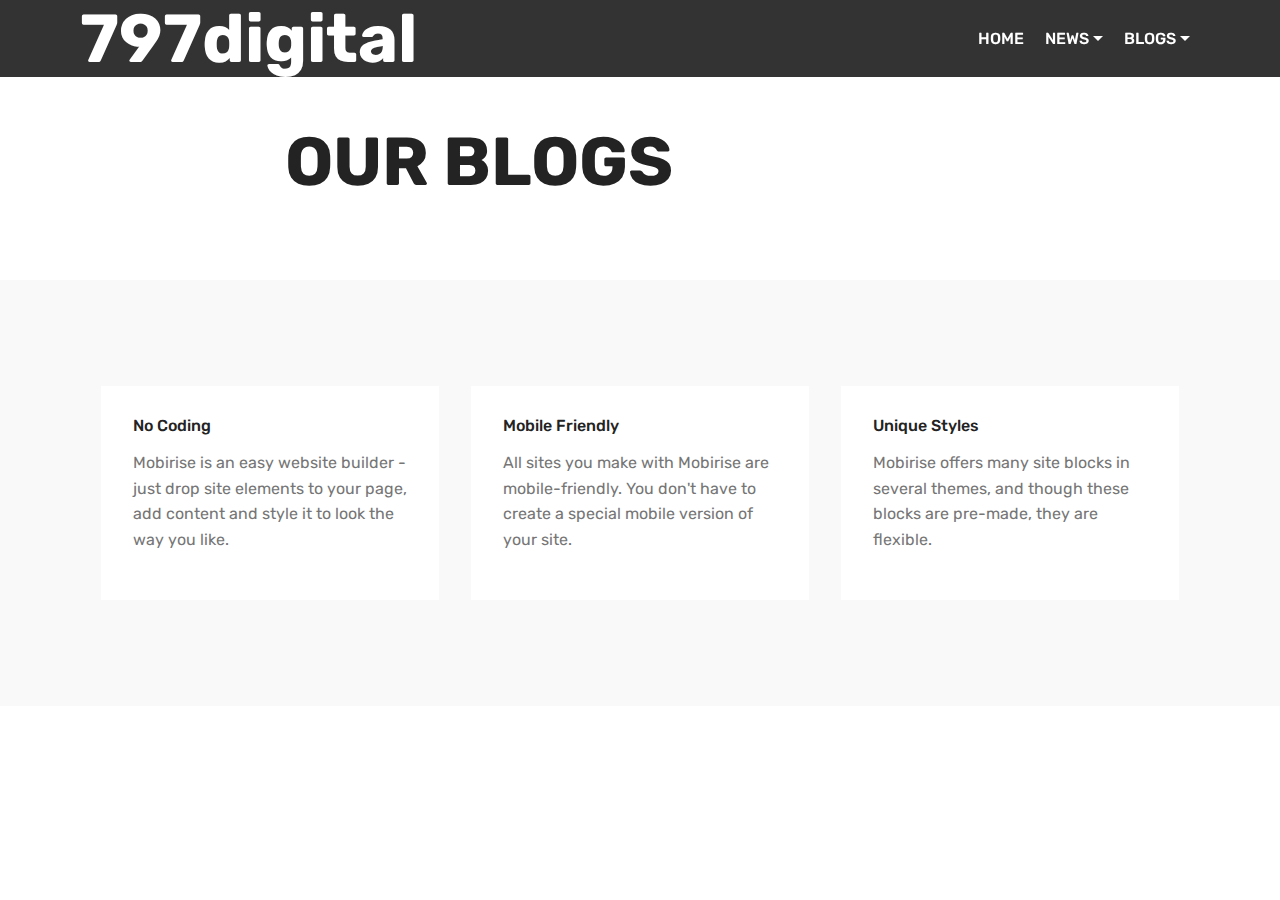
==== commit 9f41bbb2: "create github pages" ====
--- a/BLOGS.html
+++ b/BLOGS.html
@@ -47,20 +47,18 @@
                     <a class="nav-link link text-white display-4" href="https://mobirise.co">
                         
                         HOME</a>
-                </li>
-                <li class="nav-item dropdown"><a class="nav-link link text-white dropdown-toggle display-4" href="https://mobirise.co" aria-expanded="false" data-toggle="dropdown-submenu">
+                </li><li class="nav-item dropdown"><a class="nav-link link text-white dropdown-toggle display-4" href="https://mobirise.co" data-toggle="dropdown-submenu" aria-expanded="false">
                         
-                        NEWS</a><div class="dropdown-menu"><a class="text-white dropdown-item display-4" href="https://hollywoodopolis.blogspot.com/" aria-expanded="true" target="_blank">CELEBS</a><a class="text-white dropdown-item display-4" href="https://thefilmnewser.blogspot.com/" aria-expanded="true" target="_blank">FILM</a><a class="text-white dropdown-item display-4" href="https://tvlove4.blogspot.com/" aria-expanded="true" target="_blank">TV</a><a class="text-white dropdown-item display-4" href="https://scatenato2.blogspot.com/" aria-expanded="true" target="_blank">MUSIC</a><a class="text-white dropdown-item display-4" href="https://stylesurfy.blogspot.com/" aria-expanded="true" target="_blank">FASHION</a><a class="text-white dropdown-item display-4" href="https://eopolis.blogspot.com/" aria-expanded="true" target="_blank">TECH</a><a class="text-white dropdown-item display-4" href="https://wallstpost.blogspot.com/" aria-expanded="true" target="_blank">BUSINESS</a><a class="text-white dropdown-item display-4" href="https://nflopolis.blogspot.com/" aria-expanded="true" target="_blank">NFL</a><a class="text-white dropdown-item display-4" href="https://nbaopolis.blogspot.com/" aria-expanded="true" target="_blank">NBA</a><a class="text-white dropdown-item display-4" href="https://mlbopolis.blogspot.com/" aria-expanded="true" target="_blank">MLB</a></div></li><li class="nav-item dropdown open"><a class="nav-link link text-white dropdown-toggle display-4" href="https://mobirise.co" data-toggle="dropdown-submenu" aria-expanded="true">
+                        NEWS</a><div class="dropdown-menu"><div class="dropdown"><a class="text-white dropdown-item dropdown-toggle display-4" href="https://mobirise.co" data-toggle="dropdown-submenu" aria-expanded="false">ENTERTAINMENT</a><div class="dropdown-menu dropdown-submenu"><a class="text-white dropdown-item display-4" href="https://mobirise.co">CELEBS</a><a class="text-white dropdown-item display-4" href="https://mobirise.co">TV</a><a class="text-white dropdown-item display-4" href="https://mobirise.co">FILM</a><a class="text-white dropdown-item display-4" href="https://mobirise.co">MUSIC</a><a class="text-white dropdown-item display-4" href="https://mobirise.co">FASHION</a></div></div><a class="text-white dropdown-item display-4" href="https://mobirise.co">BUSINESS</a><a class="text-white dropdown-item display-4" href="https://mobirise.co">SCIENCE</a><a class="text-white dropdown-item display-4" href="https://mobirise.co">TECH</a><div class="dropdown"><a class="text-white dropdown-item dropdown-toggle display-4" href="https://mobirise.co" data-toggle="dropdown-submenu" aria-expanded="false">WORLD</a><div class="dropdown-menu dropdown-submenu"><a class="text-white dropdown-item display-4" href="https://mobirise.co">MIDDLE EAST</a><a class="text-white dropdown-item display-4" href="https://mobirise.co">AFRICA</a><a class="text-white dropdown-item display-4" href="https://mobirise.co">ASIA</a></div></div><a class="text-white dropdown-item display-4" href="https://mobirise.co">SPORTS</a></div></li>
+                <li class="nav-item dropdown"><a class="nav-link link text-white dropdown-toggle display-4" href="https://mobirise.co" data-toggle="dropdown-submenu" aria-expanded="false">
                         
-                        BLOGS</a><div class="dropdown-menu"><a class="text-white dropdown-item display-4" href="https://mobirise.co">FASHION</a><a class="text-white dropdown-item display-4" href="https://mobirise.co">TRAVEL</a><a class="text-white dropdown-item display-4" href="https://mobirise.co">WEIRD</a><a class="text-white dropdown-item display-4" href="https://mobirise.co">ANIMALS</a><a class="text-white dropdown-item display-4" href="https://mobirise.co">VIDEO</a></div></li><li class="nav-item"><a class="nav-link link text-white display-4" href="https://mobirise.co">
-                        
-                        MARKETING</a></li></ul>
+                        BLOGS</a><div class="dropdown-menu"><a class="text-white dropdown-item display-4" href="https://mobirise.co">FASHION</a><a class="text-white dropdown-item display-4" href="https://mobirise.co">TRAVEL</a><a class="text-white dropdown-item display-4" href="https://mobirise.co">WEIRD</a><a class="text-white dropdown-item display-4" href="https://mobirise.co">ANIMALS</a><a class="text-white dropdown-item display-4" href="https://mobirise.co">VIDEO</a></div></li></ul>
             
         </div>
     </nav>
 </section>
 
-<section class="engine"><a href="https://mobirise.info/q">free responsive site templates</a></section><section class="mbr-section content4 cid-r5sMwKnuTa" id="content4-c">
+<section class="engine"><a href="https://mobirise.info/s">bootstrap themes</a></section><section class="mbr-section content4 cid-r5sMwKnuTa" id="content4-c">
 
     
 
--- a/assets/mobirise/css/mbr-additional.css
+++ b/assets/mobirise/css/mbr-additional.css
@@ -1776,6 +1776,39 @@
 .cid-r5qSWXnFRb .dropdown-item:hover {
   color: #c1c1c1 !important;
 }
+.cid-r5z6wI4AEW {
+  padding-top: 120px;
+  padding-bottom: 30px;
+  background-color: #ffffff;
+}
+.cid-r5z6wI4AEW .title {
+  margin-bottom: 2rem;
+}
+.cid-r5z6wI4AEW .mbr-section-subtitle {
+  color: #767676;
+}
+.cid-r5z6wI4AEW a:not([href]):not([tabindex]) {
+  color: #fff;
+  border-radius: 3px;
+}
+.cid-r5z6wI4AEW a.btn-white:not([href]):not([tabindex]) {
+  color: #333;
+}
+.cid-r5z6wI4AEW .multi-horizontal {
+  flex-grow: 1;
+  -webkit-flex-grow: 1;
+  max-width: 100%;
+}
+.cid-r5z6wI4AEW .input-group-btn {
+  display: block;
+  text-align: center;
+}
+.cid-r5z6wI4AEW LABEL {
+  color: #333333;
+}
+.cid-r5z6wI4AEW B {
+  color: #333333;
+}
 .cid-r5qSWXnFRb .navbar {
   padding: .5rem 0;
   background: #333333;
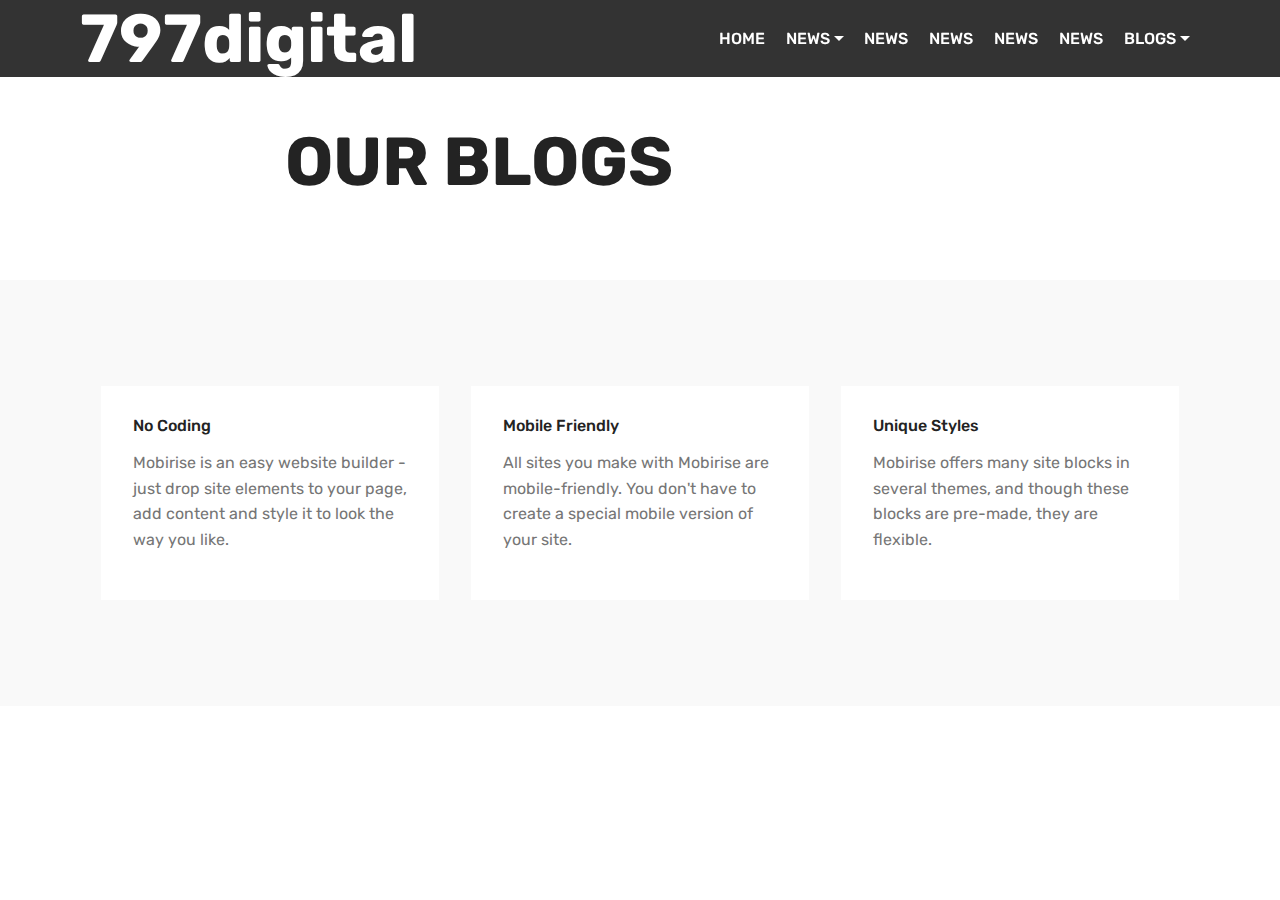
==== commit 51360bc5: "create github pages" ====
--- a/BLOGS.html
+++ b/BLOGS.html
@@ -47,9 +47,17 @@
                     <a class="nav-link link text-white display-4" href="https://mobirise.co">
                         
                         HOME</a>
-                </li><li class="nav-item dropdown"><a class="nav-link link text-white dropdown-toggle display-4" href="https://mobirise.co" data-toggle="dropdown-submenu" aria-expanded="false">
+                </li><li class="nav-item dropdown open"><a class="nav-link link text-white dropdown-toggle display-4" href="https://mobirise.co" data-toggle="dropdown-submenu" aria-expanded="true">
                         
-                        NEWS</a><div class="dropdown-menu"><div class="dropdown"><a class="text-white dropdown-item dropdown-toggle display-4" href="https://mobirise.co" data-toggle="dropdown-submenu" aria-expanded="false">ENTERTAINMENT</a><div class="dropdown-menu dropdown-submenu"><a class="text-white dropdown-item display-4" href="https://mobirise.co">CELEBS</a><a class="text-white dropdown-item display-4" href="https://mobirise.co">TV</a><a class="text-white dropdown-item display-4" href="https://mobirise.co">FILM</a><a class="text-white dropdown-item display-4" href="https://mobirise.co">MUSIC</a><a class="text-white dropdown-item display-4" href="https://mobirise.co">FASHION</a></div></div><a class="text-white dropdown-item display-4" href="https://mobirise.co">BUSINESS</a><a class="text-white dropdown-item display-4" href="https://mobirise.co">SCIENCE</a><a class="text-white dropdown-item display-4" href="https://mobirise.co">TECH</a><div class="dropdown"><a class="text-white dropdown-item dropdown-toggle display-4" href="https://mobirise.co" data-toggle="dropdown-submenu" aria-expanded="false">WORLD</a><div class="dropdown-menu dropdown-submenu"><a class="text-white dropdown-item display-4" href="https://mobirise.co">MIDDLE EAST</a><a class="text-white dropdown-item display-4" href="https://mobirise.co">AFRICA</a><a class="text-white dropdown-item display-4" href="https://mobirise.co">ASIA</a></div></div><a class="text-white dropdown-item display-4" href="https://mobirise.co">SPORTS</a></div></li>
+                        NEWS</a><div class="dropdown-menu"><div class="dropdown open"><a class="text-white dropdown-item dropdown-toggle display-4" href="https://mobirise.co" data-toggle="dropdown-submenu" aria-expanded="true">ENTERTAINMENT</a><div class="dropdown-menu dropdown-submenu"><a class="text-white dropdown-item display-4" href="https://hollywoodopolis.blogspot.com/" target="_blank">CELEBS</a><a class="text-white dropdown-item display-4" href="https://tvlove4.blogspot.com/" target="_blank">TV</a><a class="text-white dropdown-item display-4" href="https://thefilmnewser.blogspot.com/" target="_blank">FILM</a><a class="text-white dropdown-item display-4" href="https://scatenato2.blogspot.com/" target="_blank">MUSIC</a><a class="text-white dropdown-item display-4" href="https://stylesurfy.blogspot.com/" target="_blank">FASHION</a></div></div><a class="text-white dropdown-item display-4" href="https://mobirise.co">BUSINESS</a><a class="text-white dropdown-item display-4" href="https://mobirise.co">SCIENCE</a><a class="text-white dropdown-item display-4" href="https://mobirise.co">TECH</a><div class="dropdown"><a class="text-white dropdown-item dropdown-toggle display-4" href="https://mobirise.co" data-toggle="dropdown-submenu" aria-expanded="false">WORLD</a><div class="dropdown-menu dropdown-submenu"><a class="text-white dropdown-item display-4" href="https://mobirise.co">MIDDLE EAST</a><a class="text-white dropdown-item display-4" href="https://mobirise.co">AFRICA</a><a class="text-white dropdown-item display-4" href="https://mobirise.co">ASIA</a></div></div><a class="text-white dropdown-item display-4" href="https://mobirise.co">SPORTS</a></div></li><li class="nav-item"><a class="nav-link link text-white display-4" href="https://mobirise.co" aria-expanded="false">
+                        
+                        NEWS</a></li><li class="nav-item"><a class="nav-link link text-white display-4" href="https://mobirise.co" aria-expanded="true">
+                        
+                        NEWS</a></li><li class="nav-item"><a class="nav-link link text-white display-4" href="https://mobirise.co" aria-expanded="false">
+                        
+                        NEWS</a></li><li class="nav-item"><a class="nav-link link text-white display-4" href="https://mobirise.co" aria-expanded="true">
+                        
+                        NEWS</a></li>
                 <li class="nav-item dropdown"><a class="nav-link link text-white dropdown-toggle display-4" href="https://mobirise.co" data-toggle="dropdown-submenu" aria-expanded="false">
                         
                         BLOGS</a><div class="dropdown-menu"><a class="text-white dropdown-item display-4" href="https://mobirise.co">FASHION</a><a class="text-white dropdown-item display-4" href="https://mobirise.co">TRAVEL</a><a class="text-white dropdown-item display-4" href="https://mobirise.co">WEIRD</a><a class="text-white dropdown-item display-4" href="https://mobirise.co">ANIMALS</a><a class="text-white dropdown-item display-4" href="https://mobirise.co">VIDEO</a></div></li></ul>
@@ -58,7 +66,7 @@
     </nav>
 </section>
 
-<section class="engine"><a href="https://mobirise.info/s">bootstrap themes</a></section><section class="mbr-section content4 cid-r5sMwKnuTa" id="content4-c">
+<section class="engine"><a href="https://mobirise.info/c">website builder</a></section><section class="mbr-section content4 cid-r5sMwKnuTa" id="content4-c">
 
     
 
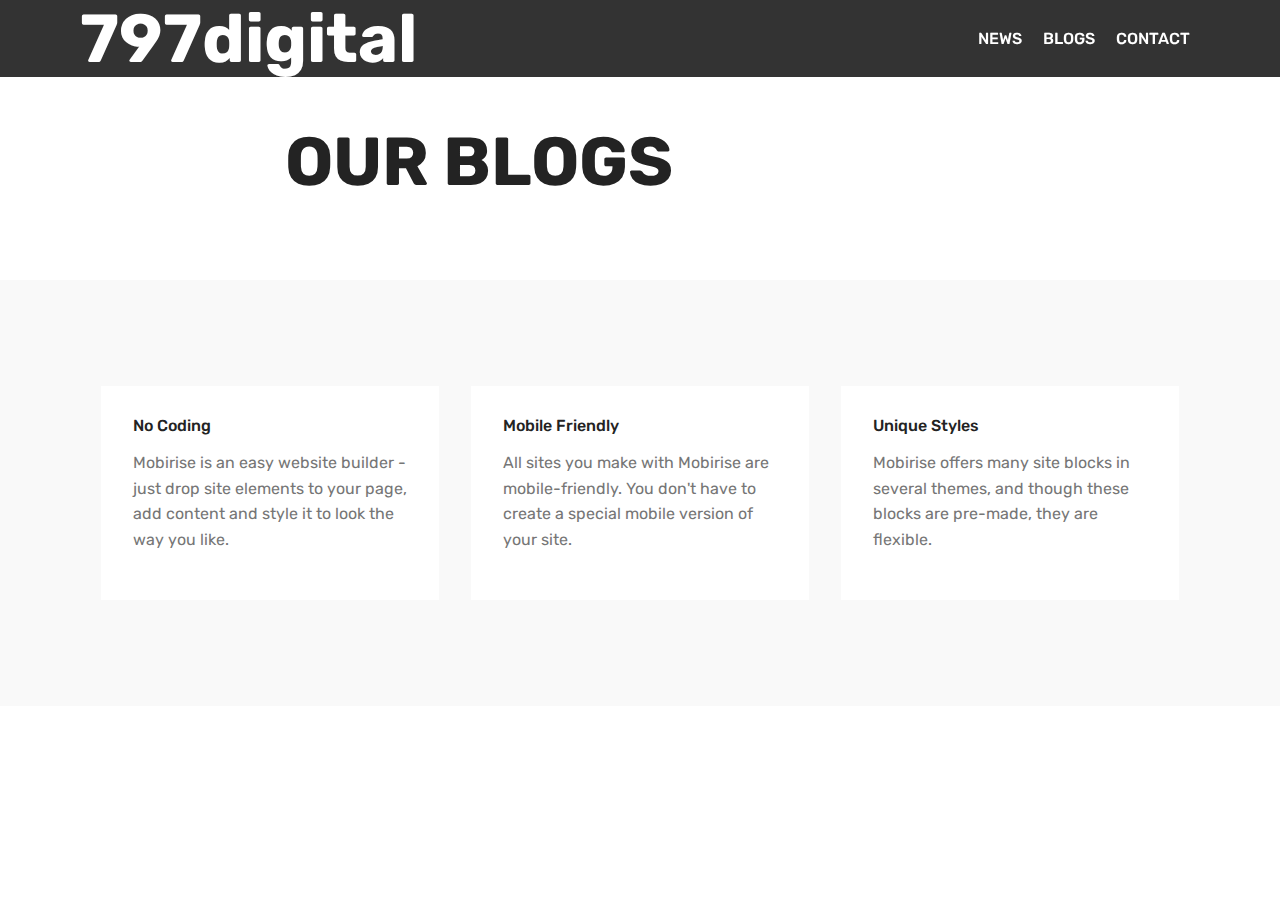
==== commit cb95a374: "create github pages" ====
--- a/BLOGS.html
+++ b/BLOGS.html
@@ -43,24 +43,13 @@
             </div>
         </div>
         <div class="collapse navbar-collapse" id="navbarSupportedContent">
-            <ul class="navbar-nav nav-dropdown nav-right" data-app-modern-menu="true"><li class="nav-item">
-                    <a class="nav-link link text-white display-4" href="https://mobirise.co">
-                        
-                        HOME</a>
-                </li><li class="nav-item dropdown open"><a class="nav-link link text-white dropdown-toggle display-4" href="https://mobirise.co" data-toggle="dropdown-submenu" aria-expanded="true">
-                        
-                        NEWS</a><div class="dropdown-menu"><div class="dropdown open"><a class="text-white dropdown-item dropdown-toggle display-4" href="https://mobirise.co" data-toggle="dropdown-submenu" aria-expanded="true">ENTERTAINMENT</a><div class="dropdown-menu dropdown-submenu"><a class="text-white dropdown-item display-4" href="https://hollywoodopolis.blogspot.com/" target="_blank">CELEBS</a><a class="text-white dropdown-item display-4" href="https://tvlove4.blogspot.com/" target="_blank">TV</a><a class="text-white dropdown-item display-4" href="https://thefilmnewser.blogspot.com/" target="_blank">FILM</a><a class="text-white dropdown-item display-4" href="https://scatenato2.blogspot.com/" target="_blank">MUSIC</a><a class="text-white dropdown-item display-4" href="https://stylesurfy.blogspot.com/" target="_blank">FASHION</a></div></div><a class="text-white dropdown-item display-4" href="https://mobirise.co">BUSINESS</a><a class="text-white dropdown-item display-4" href="https://mobirise.co">SCIENCE</a><a class="text-white dropdown-item display-4" href="https://mobirise.co">TECH</a><div class="dropdown"><a class="text-white dropdown-item dropdown-toggle display-4" href="https://mobirise.co" data-toggle="dropdown-submenu" aria-expanded="false">WORLD</a><div class="dropdown-menu dropdown-submenu"><a class="text-white dropdown-item display-4" href="https://mobirise.co">MIDDLE EAST</a><a class="text-white dropdown-item display-4" href="https://mobirise.co">AFRICA</a><a class="text-white dropdown-item display-4" href="https://mobirise.co">ASIA</a></div></div><a class="text-white dropdown-item display-4" href="https://mobirise.co">SPORTS</a></div></li><li class="nav-item"><a class="nav-link link text-white display-4" href="https://mobirise.co" aria-expanded="false">
-                        
-                        NEWS</a></li><li class="nav-item"><a class="nav-link link text-white display-4" href="https://mobirise.co" aria-expanded="true">
+            <ul class="navbar-nav nav-dropdown nav-right" data-app-modern-menu="true"><li class="nav-item"><a class="nav-link link text-white display-4" href="https://mobirise.co" aria-expanded="false">
                         
                         NEWS</a></li><li class="nav-item"><a class="nav-link link text-white display-4" href="https://mobirise.co" aria-expanded="false">
                         
-                        NEWS</a></li><li class="nav-item"><a class="nav-link link text-white display-4" href="https://mobirise.co" aria-expanded="true">
+                        BLOGS</a></li><li class="nav-item"><a class="nav-link link text-white display-4" href="https://mobirise.co" aria-expanded="false">
                         
-                        NEWS</a></li>
-                <li class="nav-item dropdown"><a class="nav-link link text-white dropdown-toggle display-4" href="https://mobirise.co" data-toggle="dropdown-submenu" aria-expanded="false">
-                        
-                        BLOGS</a><div class="dropdown-menu"><a class="text-white dropdown-item display-4" href="https://mobirise.co">FASHION</a><a class="text-white dropdown-item display-4" href="https://mobirise.co">TRAVEL</a><a class="text-white dropdown-item display-4" href="https://mobirise.co">WEIRD</a><a class="text-white dropdown-item display-4" href="https://mobirise.co">ANIMALS</a><a class="text-white dropdown-item display-4" href="https://mobirise.co">VIDEO</a></div></li></ul>
+                        CONTACT</a></li></ul>
             
         </div>
     </nav>
